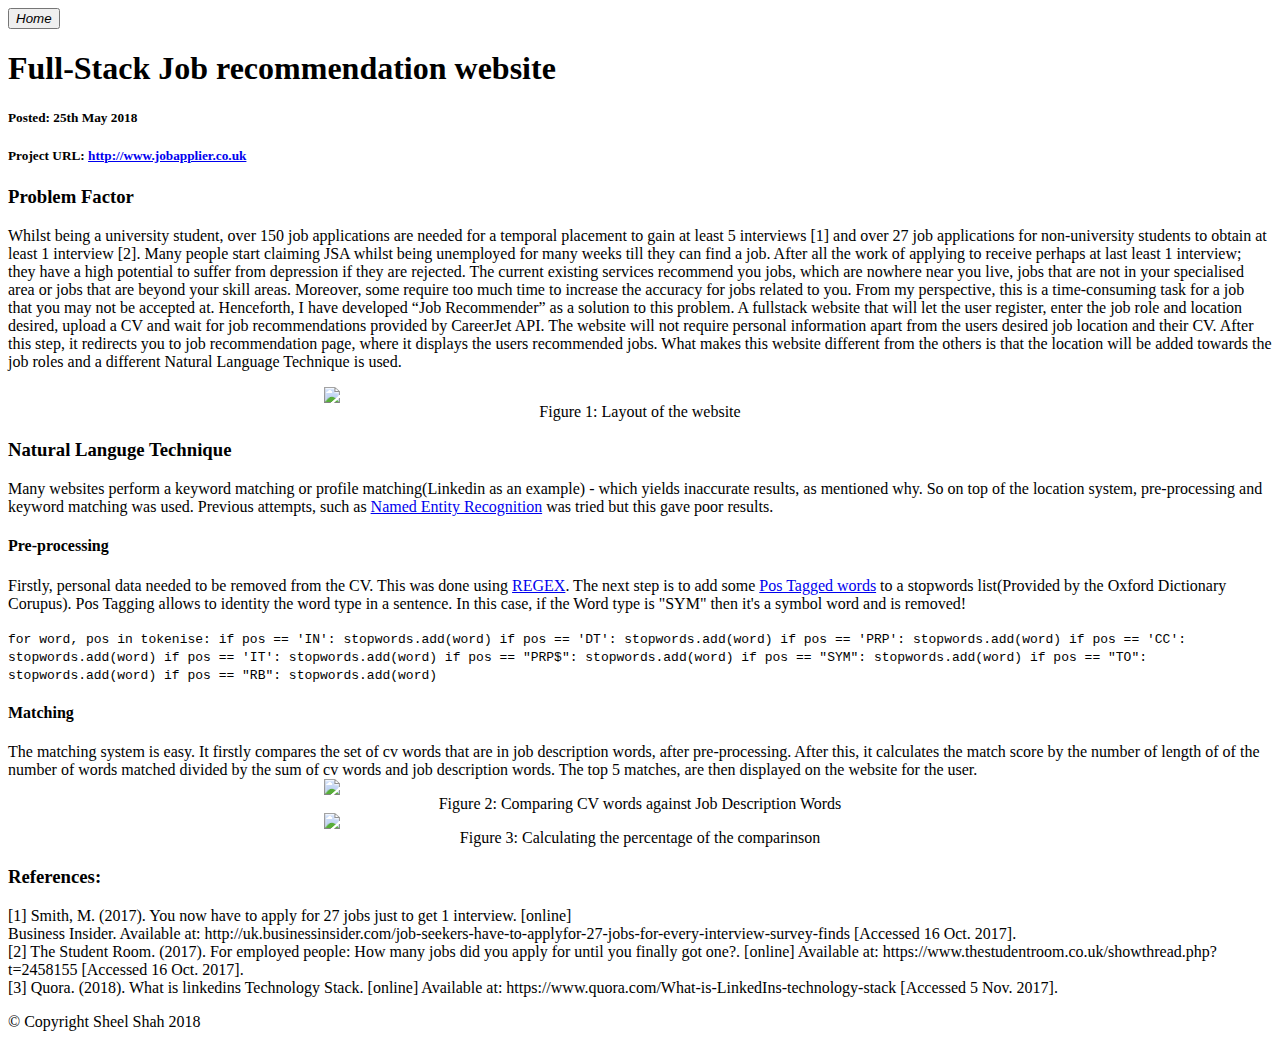
==== full-stack-job-recommendation-website.html @ 228a4d70 "Changed Favicon" ====
<!DOCTYPE html>
<!--[if lt IE 9 ]><html class="no-js oldie" lang="en"> <![endif]-->
<!--[if IE 9 ]><html class="no-js oldie ie9" lang="en"> <![endif]-->
<!--[if (gte IE 9)|!(IE)]><!-->
<html>
<!--<![endif]-->

<head>

    <!--- basic page needs
    ================================================== -->
    <meta charset="utf-8">
    <title>Sheel Shah: Job Recommendation</title>
    <meta name="description" content="">
    <meta name="author" content="">

    <!-- mobile specific metas
    ================================================== -->
    <meta name="viewport" content="width=device-width, initial-scale=1">

    <!-- CSS
    ================================================== -->
    <link rel="stylesheet" href="css/base.css">
    <link rel="stylesheet" href="css/vendor.css">
    <link rel="stylesheet" href="css/main.css">

    <!-- script
    ================================================== -->
    <script src="js/modernizr.js"></script>
    <script src="js/pace.min.js"></script>

    <!-- favicons
    ================================================== -->
    <link rel="shortcut icon" href="favicon.ico" type="image/x-icon">
    <link rel="icon" href="favicon.ico" type="image/x-icon">

</head>

<body id="top">

<nav class ="main-nav-bar">
    <a  href="/index.html">
        <button><i class="fa fa-angle-left"> Home</i>
        </button>
    </a>

</nav>

<section id='blog' class="blog">

 <div class="row services-list block-1-2 block-tab-full">
<!-- Blog
=========================================== --> 
<h1> Full-Stack Job recommendation website</h1>
<h5>Posted: 25th May 2018</h5>
     <h5>Project URL: <a href = "http://www.jobapplier.co.uk">http://www.jobapplier.co.uk </a></h5>
<h3> Problem Factor</h3>
<p> Whilst being a university student, over 150 job applications are needed for a temporal placement to gain at least 5 interviews [1] and over 27 job applications for non-university students to obtain at least 1 interview [2]. Many people start claiming JSA whilst being unemployed for many weeks till they can find a job. After all the work of applying to receive perhaps at last least 1 interview; they have a high potential to suffer from depression if they are rejected. The current existing services recommend you jobs, which are nowhere near you live, jobs that are not in your specialised area or jobs that are beyond your skill areas. Moreover, some require too much time to increase the accuracy for jobs related to you. From my perspective, this is a time-consuming task for a job that you may not be accepted at. Henceforth, I have developed “Job Recommender” as a solution to this problem. A fullstack website that will let the user register, enter the job role and location desired, upload a CV and wait for job recommendations provided by CareerJet API. The website will not require personal information apart from the users desired job location and their CV. After this step, it redirects you to job recommendation page, where it displays the users recommended jobs.  What makes this website different from the others is that the location will be added towards the job roles and a different Natural Language Technique is used. </p>
    

<img src = "images/jobReco/usecase.PNG" style="display: block; margin-left: auto; margin-right: auto; width: 50%;">
<center><caption> Figure 1: Layout of the website </caption> </center>
     
<h3>Natural Languge Technique</h3>
<p>Many websites perform a keyword matching or profile matching(Linkedin as an example) - which yields inaccurate results, as mentioned why. So on top of the location system, pre-processing and keyword matching was used. Previous attempts, such as <a href = "https://en.wikipedia.org/wiki/Named-entity_recognition">Named Entity Recognition</a> was tried but this gave poor results.</p>
    
<h4>Pre-processing</h4>
     <p>Firstly, personal data needed to be removed from the CV. This was done using <a href = "https://en.wikipedia.org/wiki/Regular_expression">REGEX</a>. The next step is to add some <a href = "https://en.wikipedia.org/wiki/Part-of-speech_tagging">Pos Tagged words</a> to a stopwords list(Provided by the Oxford Dictionary Corupus). Pos Tagging allows to identity the word type in a sentence. In this case, if the Word type is "SYM" then it's a symbol word and is removed! </p>
<code>  for word, pos in tokenise: 
        if pos == 'IN':
            stopwords.add(word)
        if pos == 'DT':
            stopwords.add(word)
        if pos == 'PRP':
            stopwords.add(word)
        if pos == 'CC':
            stopwords.add(word)
        if pos == 'IT':
            stopwords.add(word)
        if pos == "PRP$":
            stopwords.add(word)
        if pos == "SYM":
            stopwords.add(word)
        if pos == "TO":
            stopwords.add(word)
        if pos == "RB":
            stopwords.add(word)
    
</code>

<h4>Matching</h4>
The matching system is easy. It firstly compares the set of cv words that are in job description words, after pre-processing. After this, it calculates the match score by the number of length of of the number of words matched divided by the sum of cv words and job description words. The top 5 matches, are then displayed on the website for the user.
     
<img src = "images/jobReco/cases.png" style="display: block; margin-left: auto; margin-right: auto; width: 50%;">
<center><caption> Figure 2: Comparing CV words against Job Description Words </caption> </center>
     
<img src = "images/jobReco/matches.png" style="display: block; margin-left: auto; margin-right: auto; width: 50%;">
<center><caption> Figure 3: Calculating the percentage of the comparinson </caption> </center>
    <h3>References:</h3>
       <p> [1] Smith, M. (2017). You now have to apply for 27 jobs just to get 1 interview. [online]<br> 
    Business Insider. Available at: http://uk.businessinsider.com/job-seekers-have-to-applyfor-27-jobs-for-every-interview-survey-finds [Accessed 16 Oct. 2017]. <br> 
    [2] The Student Room. (2017). For employed people: How many jobs did you apply for until you finally got one?. [online] Available at: https://www.thestudentroom.co.uk/showthread.php?t=2458155 [Accessed 16 Oct. 2017]. <br> 
    [3] Quora. (2018). What is linkedins Technology Stack. [online] Available at: https://www.quora.com/What-is-LinkedIns-technology-stack [Accessed 5 Nov. 2017]. <br> 
    </p>

    </div>
    </section>
    <!-- footer
    ================================================== -->
    <footer>

        <div class="row footer-main">

            <div class="col-six tab-full left footer-desc">                
            </div>

        </div> <!-- end footer-main -->

        <div class="row footer-bottom">

            <div class="col-twelve">
                <div class="copyright">
                    <span>© Copyright Sheel Shah 2018</span> 
                </div>

                <div class="go-top">
                    <a class="smoothscroll" title="Back to Top" href="#top"><i class="icon-arrow-up" aria-hidden="true"></i></a>
                </div>
            </div>

        </div> <!-- end footer-bottom -->

    </footer> <!-- end footer -->


    <!-- photoswipe background
    ================================================== -->
    
    <!-- Java Script
    ================================================== -->
    <script src="js/jquery-3.2.1.min.js"></script>
    <script src="js/plugins.js"></script>
    <script src="js/main.js"></script>    
</body>
</html>
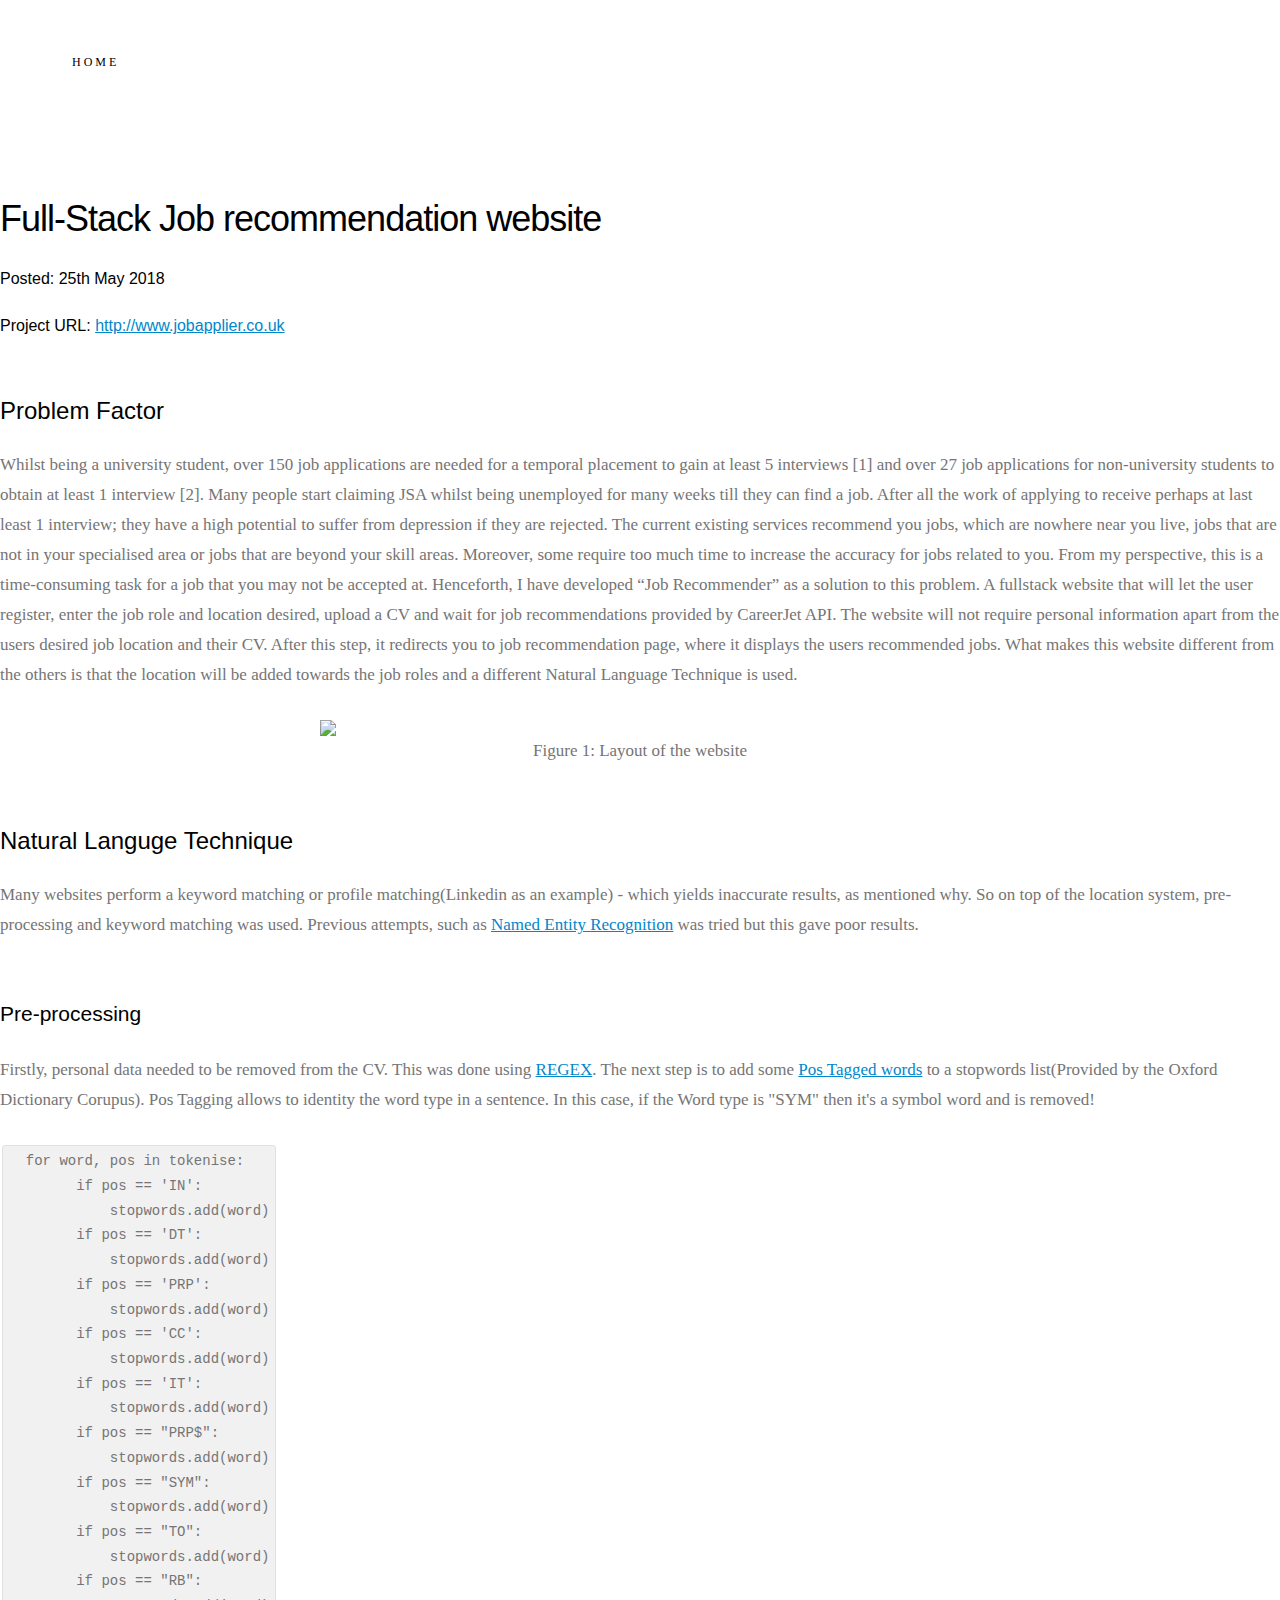
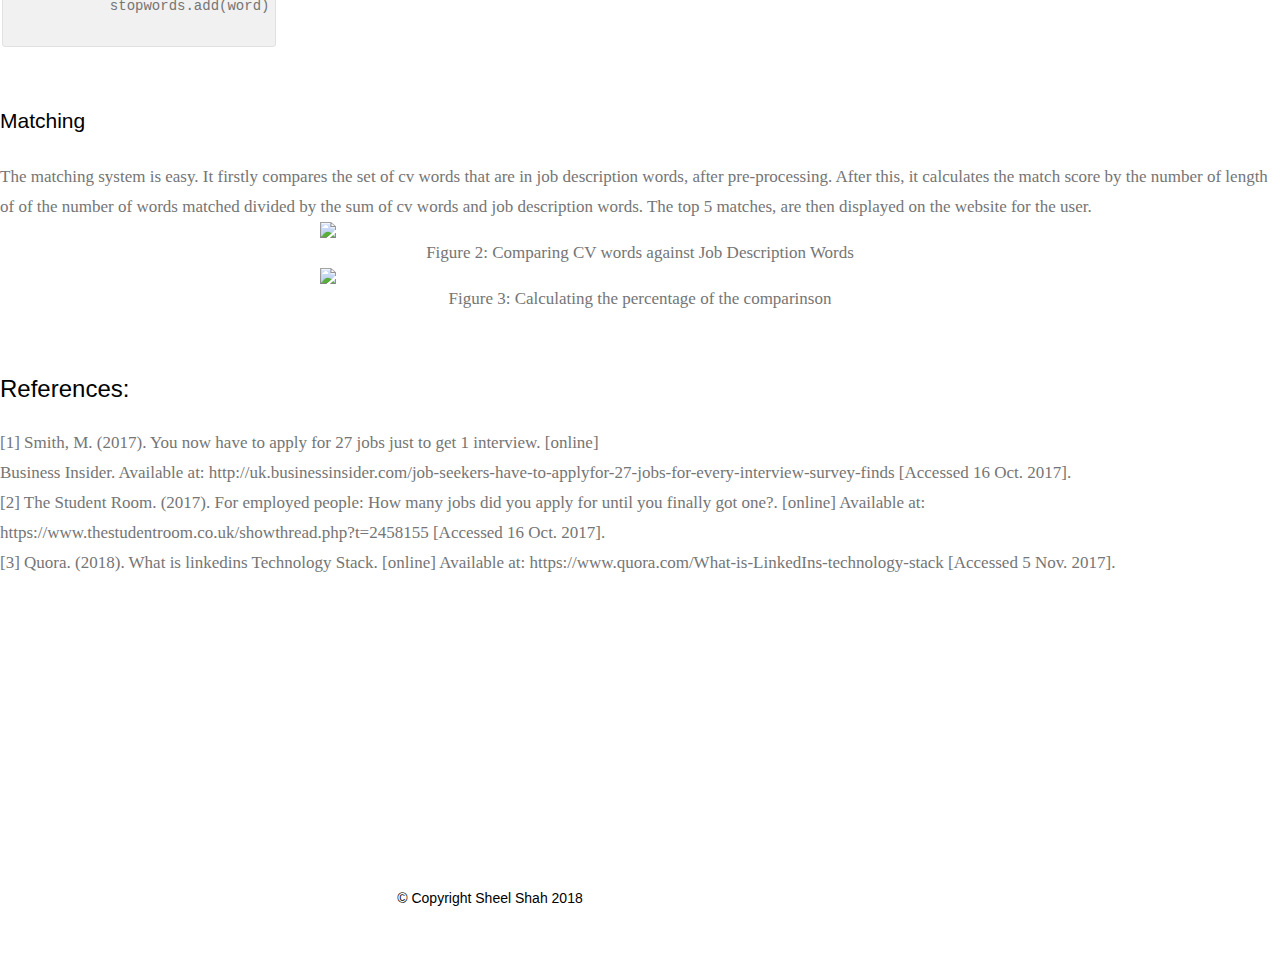
==== commit 7ce177f3: "Fixed Footer" ====
--- a/full-stack-job-recommendation-website.html
+++ b/full-stack-job-recommendation-website.html
@@ -107,7 +107,7 @@
     </section>
     <!-- footer
     ================================================== -->
-    <footer>
+    <footer style="background-color: white; color: black;">
 
         <div class="row footer-main">
 
--- a/css/main.css
+++ b/css/main.css
@@ -0,0 +1,3674 @@
+/* =================================================================== 
+ *
+ *  Glint v1.0 Main Stylesheet
+ *  11-20-2017
+ *  ------------------------------------------------------------------
+ *
+ *  TOC:
+ *  # base style overrides
+ *      ## links
+ *  # typography & general theme styles
+ *      ## Lists
+ *      ## responsive video container
+ *      ## floated image
+ *      ## tables
+ *      ## Spacing
+ *      ## pace.js styles - minimal
+ *  # preloader
+ *  # forms
+ *      ## style placeholder text
+ *      ## change autocomplete styles in chrome
+ *  # buttons
+ *  # additional components
+ *      ## alert box
+ *      ## additional typo styles
+ *      ## skillbars 
+ *  # reusable and common theme styles
+ *      ## display headings
+ *      ## section header
+ *      ## slick slider
+ *  # header styles
+ *      ## header logo
+ *      ## main navigation 
+ *      ## mobile menu toggle 
+ *  # home 
+ *      ## home content
+ *      ## home social 
+ *      ## home animations
+ *  # about
+ *      ## about stats
+ *  # services
+ *      ## services list
+ *  # works
+ *      ## bricks/masonry
+ *  # clients
+ *      ## slider
+ *      ## testimonials
+ *  # contact
+ *      ## loader animation
+ *  # footer
+ *      ## footer main
+ *      ## footer bottom
+ *      ## go to top
+ *
+ *
+ * =================================================================== */
+
+
+/* ===================================================================
+ * # base style overrides
+ *
+ * ------------------------------------------------------------------- */
+html {
+    font-size: 10px;
+}
+
+@media only screen and (max-width: 400px) {
+    html {
+        font-size: 9.411764705882353px;
+    }
+}
+
+html, body {
+    height: 100%;
+}
+
+body {
+    font-family: "lora-regular", serif;
+    font-size: 1.7rem;
+    font-style: normal;
+    font-weight: normal;
+    line-height: 1.765;
+    color: #757575;
+    margin: 0;
+    padding: 0;
+}
+
+
+/* ------------------------------------------------------------------- 
+ * ## links
+ * ------------------------------------------------------------------- */
+a {
+    color: #0087cc;
+    -webkit-transition: all 0.3s ease-in-out;
+    transition: all 0.3s ease-in-out;
+}
+
+a:hover, a:focus, a:active {
+    color: #39b54a;
+}
+
+a:hover, a:active {
+    outline: 0;
+}
+
+
+
+/* ===================================================================
+ * # typography & general theme styles
+ * 
+ * ------------------------------------------------------------------- */
+h1, h2, h3, h4, h5, h6, 
+.h1, .h2, .h3, .h4, .h5, .h6 {
+    font-family: "montserrat-medium", sans-serif;
+    color: #000000;
+    font-style: normal;
+    font-weight: normal;
+    text-rendering: optimizeLegibility;
+}
+
+h1, .h1, h2, .h2, h3, .h3, h4, .h4 {
+    margin-top: 6rem;
+}
+
+@media only screen and (max-width: 600px) {
+    h1, .h1, h2, .h2, h3, .h3, h4, .h4 {
+        margin-top: 5.1rem;
+    }
+}
+
+h5, .h5, h6, .h6 {
+    margin-bottom: 1.5rem;
+}
+
+@media only screen and (max-width: 600px) {
+    h5, .h5, h6, .h6 {
+        margin-top: 3.6rem;
+        margin-bottom: 0.9rem;
+    }
+}
+
+h1, .h1 {
+    font-size: 3.6rem;
+    line-height: 1.25;
+    letter-spacing: -.1rem;
+}
+
+@media only screen and (max-width: 600px) {
+    h1, .h1 {
+        font-size: 3.3rem;
+        letter-spacing: -.07rem;
+    }
+}
+
+h2, .h2 {
+    font-size: 3rem;
+    line-height: 1.3;
+}
+
+h3, .h3 {
+    font-size: 2.4rem;
+    line-height: 1.25;
+}
+
+h4, .h4 {
+    font-size: 2.1rem;
+    line-height: 1.286;
+}
+
+h5, .h5 {
+    font-size: 1.6rem;
+    line-height: 1.313;
+}
+
+h6, .h6 {
+    font-size: 1.3rem;
+    line-height: 1.385;
+    text-transform: uppercase;
+    letter-spacing: .16rem;
+}
+
+p img {
+    margin: 0;
+}
+
+p.lead {
+    font-family: "montserrat-regular", sans-serif;
+    font-size: 2rem;
+    font-weight: 300;
+    line-height: 1.8;
+    margin-bottom: 3.6rem;
+    color: #000000;
+}
+
+@media only screen and (max-width: 800px) {
+    p.lead {
+        font-size: 1.8rem;
+    }
+}
+
+em, i, strong, b {
+    font-size: inherit;
+    line-height: inherit;
+    font-style: normal;
+    font-weight: normal;
+}
+
+em, i {
+    font-family: "lora-italic", serif;
+}
+
+strong, b {
+    font-family: "lora-bold", serif;
+}
+
+small {
+    font-size: 1.2rem;
+    line-height: inherit;
+}
+
+blockquote {
+    margin: 3.9rem 0;
+    padding-left: 4.5rem;
+    position: relative;
+}
+
+blockquote:before {
+    content: "\201C";
+    font-size: 10rem;
+    line-height: 0px;
+    margin: 0;
+    color: rgba(0, 0, 0, 0.25);
+    font-family: arial, sans-serif;
+    position: absolute;
+    top: 3.6rem;
+    left: 0;
+}
+
+blockquote p {
+    font-family: "montserrat-regular", sans-serif;
+    padding: 0;
+    font-size: 2.1rem;
+    line-height: 1.857;
+    color: #111111;
+}
+
+blockquote cite {
+    display: block;
+    font-family: "montserrat-regular", sans-serif;
+    font-size: 1.4rem;
+    font-style: normal;
+    line-height: 1.5;
+}
+
+blockquote cite:before {
+    content: "\2014 \0020";
+}
+
+blockquote cite a, blockquote cite a:visited {
+    color: #828282;
+    border: none;
+}
+
+abbr {
+    font-family: "lora-bold", serif;
+    font-variant: small-caps;
+    text-transform: lowercase;
+    letter-spacing: .05rem;
+    color: #828282;
+}
+
+var, kbd, samp, code, pre {
+    font-family: Consolas, "Andale Mono", Courier, "Courier New", monospace;
+}
+
+pre {
+    padding: 2.4rem 3rem 3rem;
+    background: #F1F1F1;
+    overflow-x: auto;
+}
+
+code {
+    font-size: 1.4rem;
+    margin: 0 .2rem;
+    padding: .3rem .6rem;
+    white-space: nowrap;
+    background: #F1F1F1;
+    border: 1px solid #E1E1E1;
+    border-radius: 3px;
+    display: -webkit-inline-box;
+    white-space: pre-wrap; 
+
+}
+
+pre > code {
+    display: block;
+    white-space: pre;
+    line-height: 2;
+    padding: 0;
+    margin: 0;
+}
+
+pre.prettyprint > code {
+    border: none;
+}
+
+del {
+    text-decoration: line-through;
+}
+
+abbr[title], dfn[title] {
+    border-bottom: 1px dotted;
+    cursor: help;
+    text-decoration: none;
+}
+
+mark {
+    background: #ffd900;
+    color: #000000;
+}
+
+hr {
+    border: solid rgba(0, 0, 0, 0.1);
+    border-width: 1px 0 0;
+    clear: both;
+    margin: 2.4rem 0 1.5rem;
+    height: 0;
+}
+
+
+/* ------------------------------------------------------------------- 
+ * ## Lists
+ * ------------------------------------------------------------------- */
+ol {
+    list-style: decimal;
+}
+
+ul {
+    list-style: disc;
+}
+
+li {
+    display: list-item;
+}
+
+ol, ul {
+    margin-left: 1.7rem;
+}
+
+ul li {
+    padding-left: .4rem;
+}
+
+ul ul, ul ol, ol ol, ol ul {
+    margin: .6rem 0 .6rem 1.7rem;
+}
+
+ul.disc li {
+    display: list-item;
+    list-style: none;
+    padding: 0 0 0 .8rem;
+    position: relative;
+}
+
+ul.disc li::before {
+    content: "";
+    display: inline-block;
+    width: 8px;
+    height: 8px;
+    border-radius: 50%;
+    background: #39b54a;
+    position: absolute;
+    left: -17px;
+    top: 11px;
+    vertical-align: middle;
+}
+
+dt {
+    margin: 0;
+    color: #39b54a;
+}
+
+dd {
+    margin: 0 0 0 2rem;
+}
+
+
+/*------------------------------------------------------------------
+ *## Navbar
+ *------------------------------------------------------------------*/
+.main-nav-bar{
+    position: relative;
+    padding: 35px 40px;
+    margin: 0 0 30px 0;
+}
+
+/** button hover */
+
+.button-hover{
+    border-color: #bfc8cd;
+    color: #9EABB3;
+    
+}
+
+.button-hover:hover{
+   border-style: solid;
+    border-color: #bfc8cd;
+    color: #9EABB3;
+}
+/* ------------------------------------------------------------------- 
+ * ## responsive video container
+ * ------------------------------------------------------------------- */
+.video-container {
+    position: relative;
+    padding-bottom: 56.25%;
+    height: 0;
+    overflow: hidden;
+}
+
+.video-container iframe,
+.video-container object,
+.video-container embed,
+.video-container video {
+    position: absolute;
+    top: 0;
+    left: 0;
+    width: 100%;
+    height: 100%;
+}
+
+
+/* ------------------------------------------------------------------- 
+ * ## floated image
+ * ------------------------------------------------------------------- */
+img.pull-right {
+    margin: 1.5rem 0 0 3rem;
+}
+
+img.pull-left {
+    margin: 1.5rem 3rem 0 0;
+}
+
+
+/* ------------------------------------------------------------------- 
+ * ## tables
+ * ------------------------------------------------------------------- */
+table {
+    border-width: 0;
+    width: 100%;
+    max-width: 100%;
+    font-family: "lora-regular", serif;
+}
+
+th, td {
+    padding: 1.5rem 3rem;
+    text-align: left;
+    border-bottom: 1px solid #E8E8E8;
+}
+
+th {
+    color: #000000;
+    font-family: "montserrat-bold", sans-serif;
+}
+
+td {
+    line-height: 1.5;
+}
+
+th:first-child, td:first-child {
+    padding-left: 0;
+}
+
+th:last-child, td:last-child {
+    padding-right: 0;
+}
+
+.table-responsive {
+    overflow-x: auto;
+    -webkit-overflow-scrolling: touch;
+}
+
+
+/* ------------------------------------------------------------------- 
+ * ## Spacing 
+ * ------------------------------------------------------------------- */
+button, .btn {
+    margin-bottom: 1.2rem;
+}
+
+fieldset {
+    margin-bottom: 1.5rem;
+}
+
+input,
+textarea,
+select,
+pre,
+blockquote,
+figure,
+table,
+p,
+ul,
+ol,
+dl,
+form,
+.video-container,
+.cl-custom-select {
+    margin-bottom: 3rem;
+}
+
+
+/* ------------------------------------------------------------------- 
+ * ## pace.js styles - minimal
+ * ------------------------------------------------------------------- */
+.pace {
+    -webkit-pointer-events: none;
+    pointer-events: none;
+    -webkit-user-select: none;
+    -moz-user-select: none;
+    user-select: none;
+}
+
+.pace-inactive {
+    display: none;
+}
+
+.pace .pace-progress {
+    background: #39b54a;
+    position: fixed;
+    z-index: 900;
+    top: 0;
+    right: 100%;
+    width: 100%;
+    height: 4px;
+}
+
+.oldie .pace {
+    display: none;
+}
+
+
+
+/* ===================================================================
+ * # preloader
+ *
+ * ------------------------------------------------------------------- */
+#preloader {
+    position: fixed;
+    top: 0;
+    left: 0;
+    right: 0;
+    bottom: 0;
+    background: #050505;
+    z-index: 800;
+    height: 100%;
+    width: 100%;
+    display: table;
+}
+
+.no-js #preloader, .oldie #preloader {
+    display: none;
+}
+
+#loader {
+    display: table-cell;
+    text-align: center;
+    vertical-align: middle;
+}
+
+.line-scale-pulse-out > div {
+    background-color: #39b54a;
+    width: 4px;
+    height: 35px;
+    border-radius: 2px;
+    margin: 2px;
+    -webkit-animation-fill-mode: both;
+    animation-fill-mode: both;
+    display: inline-block;
+    -webkit-animation: line-scale-pulse-out 0.9s -0.6s infinite cubic-bezier(0.85, 0.25, 0.37, 0.85);
+    animation: line-scale-pulse-out 0.9s -0.6s infinite cubic-bezier(0.85, 0.25, 0.37, 0.85);
+}
+
+.line-scale-pulse-out > div:nth-child(2), .line-scale-pulse-out > div:nth-child(4) {
+    -webkit-animation-delay: -0.4s !important;
+    animation-delay: -0.4s !important;
+}
+
+.line-scale-pulse-out > div:nth-child(1), .line-scale-pulse-out > div:nth-child(5) {
+    -webkit-animation-delay: -0.2s !important;
+    animation-delay: -0.2s !important;
+}
+
+@-webkit-keyframes line-scale-pulse-out {
+    0% {
+        -webkit-transform: scaley(1);
+        transform: scaley(1);
+    }
+    50% {
+        -webkit-transform: scaley(0.4);
+        transform: scaley(0.4);
+    }
+    100% {
+        -webkit-transform: scaley(1);
+        transform: scaley(1);
+    }
+}
+
+@keyframes line-scale-pulse-out {
+    0% {
+        -webkit-transform: scaley(1);
+        transform: scaley(1);
+    }
+    50% {
+        -webkit-transform: scaley(0.4);
+        transform: scaley(0.4);
+    }
+    100% {
+        -webkit-transform: scaley(1);
+        transform: scaley(1);
+    }
+}
+
+
+
+/* ===================================================================
+ * # forms
+ *
+ * ------------------------------------------------------------------- */
+fieldset {
+    border: none;
+}
+
+input[type="email"],
+input[type="number"],
+input[type="search"],
+input[type="text"],
+input[type="tel"],
+input[type="url"],
+input[type="password"],
+textarea,
+select {
+    display: block;
+    height: 6rem;
+    padding: 1.5rem 0;
+    border: 0;
+    outline: none;
+    color: #333333;
+    font-family: "montserrat-light", sans-serif;
+    font-size: 1.4rem;
+    line-height: 3rem;
+    max-width: 100%;
+    background: transparent;
+    border-bottom: 2px solid rgba(0, 0, 0, 0.15);
+    -webkit-transition: all 0.3s ease-in-out;
+    transition: all 0.3s ease-in-out;
+}
+
+.cl-custom-select {
+    position: relative;
+    padding: 0;
+}
+
+.cl-custom-select select {
+    -webkit-appearance: none;
+    -moz-appearance: none;
+    -ms-appearance: none;
+    -o-appearance: none;
+    appearance: none;
+    text-indent: 0.01px;
+    text-overflow: '';
+    margin: 0;
+    line-height: 3rem;
+    vertical-align: middle;
+}
+
+.cl-custom-select select option {
+    padding-left: 2rem;
+    padding-right: 2rem;
+}
+
+.cl-custom-select select::-ms-expand {
+    display: none;
+}
+
+.cl-custom-select::after {
+    border-bottom: 2px solid rgba(0, 0, 0, 0.5);
+    border-right: 2px solid rgba(0, 0, 0, 0.5);
+    content: '';
+    display: block;
+    height: 8px;
+    width: 8px;
+    margin-top: -7px;
+    pointer-events: none;
+    position: absolute;
+    right: 2.4rem;
+    top: 50%;
+    -webkit-transform-origin: 66% 66%;
+    -ms-transform-origin: 66% 66%;
+    transform-origin: 66% 66%;
+    -webkit-transform: rotate(45deg);
+    -ms-transform: rotate(45deg);
+    transform: rotate(45deg);
+    -webkit-transition: all 0.15s ease-in-out;
+    transition: all 0.15s ease-in-out;
+}
+
+
+/* IE9 and below */
+
+.oldie .cl-custom-select::after {
+    display: none;
+}
+
+textarea {
+    min-height: 25rem;
+}
+
+input[type="email"]:focus,
+input[type="number"]:focus,
+input[type="search"]:focus,
+input[type="text"]:focus,
+input[type="tel"]:focus,
+input[type="url"]:focus,
+input[type="password"]:focus,
+textarea:focus,
+select:focus {
+    color: #000000;
+    border-bottom: 2px solid black;
+}
+
+label, legend {
+    font-family: "montserrat-regular", sans-serif;
+    font-size: 1.4rem;
+    font-weight: bold;
+    margin-bottom: .9rem;
+    line-height: 1.714;
+    color: #000000;
+    display: block;
+}
+
+input[type="checkbox"], input[type="radio"] {
+    display: inline;
+}
+
+label > .label-text {
+    display: inline-block;
+    margin-left: 1rem;
+    font-family: "montserrat-regular", sans-serif;
+    font-weight: normal;
+    line-height: inherit;
+}
+
+label > input[type="checkbox"], 
+label > input[type="radio"] {
+    margin: 0;
+    position: relative;
+    top: .15rem;
+}
+
+
+/* ------------------------------------------------------------------- 
+ * ## style placeholder text
+ * ------------------------------------------------------------------- */
+::-webkit-input-placeholder {
+    color: #828282;
+}
+
+:-moz-placeholder {
+    color: #828282;
+    /* Firefox 18- */
+}
+
+::-moz-placeholder {
+    color: #828282;
+    /* Firefox 19+ */
+}
+
+:-ms-input-placeholder {
+    color: #828282;
+}
+
+.placeholder {
+    color: #828282 !important;
+}
+
+
+/* ------------------------------------------------------------------- 
+ * ## change autocomplete styles in chrome
+ * ------------------------------------------------------------------- */
+input:-webkit-autofill,
+input:-webkit-autofill:hover,
+input:-webkit-autofill:focus input:-webkit-autofill,
+textarea:-webkit-autofill,
+textarea:-webkit-autofill:hover textarea:-webkit-autofill:focus,
+select:-webkit-autofill,
+select:-webkit-autofill:hover,
+select:-webkit-autofill:focus {
+    -webkit-text-fill-color: #39b54a;
+    transition: background-color 5000s ease-in-out 0s;
+}
+
+
+
+/* ===================================================================
+ * # buttons
+ *
+ * ------------------------------------------------------------------- */
+.btn,
+button,
+input[type="submit"],
+input[type="reset"],
+input[type="button"] {
+    display: inline-block;
+    font-family: "montserrat-medium", sans-serif;
+    font-size: 1.2rem;
+    text-transform: uppercase;
+    letter-spacing: .3rem;
+    height: 5.4rem;
+    line-height: calc(5.4rem - .4rem);
+    padding: 0 3rem;
+    margin: 0 .3rem 1.2rem 0;
+    color: #000000;
+    text-decoration: none;
+    text-align: center;
+    white-space: nowrap;
+    cursor: pointer;
+    -webkit-transition: all 0.3s ease-in-out;
+    transition: all 0.3s ease-in-out;
+    background-color: #c5c5c500 !important;
+    border: .2rem solid #c5c5c500;
+    border-radius: 4px;
+}
+
+.btn:hover,
+button:hover,
+input[type="submit"]:hover,
+input[type="reset"]:hover,
+input[type="button"]:hover,
+.btn:focus,
+button:focus,
+input[type="submit"]:focus,
+input[type="reset"]:focus,
+input[type="button"]:focus {
+    background-color: #b8b8b8;
+    border-color: #ada9a9bf;
+    color: #000000;
+    outline: 0;
+}
+
+
+/* button primary
+ * ------------------------------------------------- */
+
+.btn.btn--primary,
+button.btn--primary,
+input[type="submit"].btn--primary,
+input[type="reset"].btn--primary,
+input[type="button"].btn--primary {
+    background: #39b54a;
+    border-color: #39b54a;
+    color: #FFFFFF;
+}
+
+.btn.btn--primary:hover,
+button.btn--primary:hover,
+input[type="submit"].btn--primary:hover,
+input[type="reset"].btn--primary:hover,
+input[type="button"].btn--primary:hover,
+.btn.btn--primary:focus,
+button.btn--primary:focus,
+input[type="submit"].btn--primary:focus,
+input[type="reset"].btn--primary:focus,
+input[type="button"].btn--primary:focus {
+    background: #33a242;
+    border-color: #33a242;
+}
+
+
+/* button modifiers
+ * ------------------------------------------------- */
+
+.btn.full-width, button.full-width {
+    width: 100%;
+    margin-right: 0;
+}
+
+.btn--medium, button.btn--medium {
+    height: 5.7rem !important;
+    line-height: calc(5.7rem - .4rem) !important;
+}
+
+.btn--large, button.btn--large {
+    height: 6rem !important;
+    line-height: calc(6rem - .4rem) !important;
+}
+
+.btn--stroke, button.btn--stroke {
+    background: transparent !important;
+    border: 0.2rem solid #39b54a;
+    color: #39b54a;
+}
+
+.btn--stroke:hover, button.btn--stroke:hover {
+    border: 0.2rem solid #000000;
+    color: #000000;
+}
+
+.btn--pill, button.btn--pill {
+    padding-left: 3rem !important;
+    padding-right: 3rem !important;
+    border-radius: 1000px !important;
+}
+
+button::-moz-focus-inner, input::-moz-focus-inner {
+    border: 0;
+    padding: 0;
+}
+
+
+/* =================================================================== 
+ * # additional components
+ *
+ * ------------------------------------------------------------------- */
+
+
+/* ------------------------------------------------------------------- 
+ * ## alert box
+ * ------------------------------------------------------------------- */
+.alert-box {
+    padding: 2.1rem 4rem 2.1rem 3rem;
+    position: relative;
+    margin-bottom: 3rem;
+    border-radius: 3px;
+    font-family: "montserrat-regular", sans-serif;
+    font-size: 1.5rem;
+    line-height: 1.6;
+}
+
+.alert-box__close {
+    position: absolute;
+    right: 1.8rem;
+    top: 1.8rem;
+    cursor: pointer;
+}
+
+.alert-box__close.fa {
+    font-size: 12px;
+}
+
+.alert-box--error {
+    background-color: #ffd1d2;
+    color: #e65153;
+}
+
+.alert-box--success {
+    background-color: #c8e675;
+    color: #758c36;
+}
+
+.alert-box--info {
+    background-color: #d7ecfb;
+    color: #4a95cc;
+}
+
+.alert-box--notice {
+    background-color: #fff099;
+    color: #bba31b;
+}
+
+
+/* ------------------------------------------------------------------- 
+ * ## additional typo styles 
+ * ------------------------------------------------------------------- */
+
+
+/* drop cap 
+ * ----------------------------------------------- */
+.drop-cap:first-letter {
+    float: left;
+    margin: 0;
+    padding: 1.5rem .6rem 0 0;
+    font-size: 8.4rem;
+    font-family: "montserrat-regular", sans-serif;
+    font-weight: bold;
+    line-height: 6rem;
+    text-indent: 0;
+    background: transparent;
+    color: #000000;
+}
+
+
+/* line definition style 
+ * ----------------------------------------------- */
+.lining dt, .lining dd {
+    display: inline;
+    margin: 0;
+}
+
+.lining dt + dt:before, .lining dd + dt:before {
+    content: "\A";
+    white-space: pre;
+}
+
+.lining dd + dd:before {
+    content: ", ";
+}
+
+.lining dd + dd:before {
+    content: ", ";
+}
+
+.lining dd:before {
+    content: ": ";
+    margin-left: -0.2em;
+}
+
+
+/* dictionary definition style 
+ * ----------------------------------------------- */
+.dictionary-style dt {
+    display: inline;
+    counter-reset: definitions;
+}
+
+.dictionary-style dt + dt:before {
+    content: ", ";
+    margin-left: -0.2em;
+}
+
+.dictionary-style dd {
+    display: block;
+    counter-increment: definitions;
+}
+
+.dictionary-style dd:before {
+    content: counter(definitions, decimal) ". ";
+}
+
+
+/** 
+ * Pull Quotes
+ * -----------
+ * markup:
+ *
+ * <aside class="pull-quote">
+ *		<blockquote>
+ *			<p></p>
+ *		</blockquote>
+ *	</aside>
+ *
+ * --------------------------------------------------------------------- */
+
+.pull-quote {
+    position: relative;
+    padding: 2.1rem 3rem 2.1rem 0px;
+}
+
+.pull-quote:before, .pull-quote:after {
+    height: 1em;
+    position: absolute;
+    font-size: 10rem;
+    font-family: Arial, Sans-Serif;
+    color: rgba(0, 0, 0, 0.25);
+}
+
+.pull-quote:before {
+    content: "\201C";
+    top: -3.6rem;
+    left: 0;
+}
+
+.pull-quote:after {
+    content: '\201D';
+    bottom: 3.6rem;
+    right: 0;
+}
+
+.pull-quote blockquote {
+    margin: 0;
+}
+
+.pull-quote blockquote:before {
+    content: none;
+}
+
+
+/** 
+ * Stats Tab
+ * ---------
+ * markup:
+ *
+ * <ul class="stats-tabs">
+ *		<li><a href="#">[value]<em>[name]</em></a></li>
+ *	</ul>
+ *
+ * Extend this object into your markup.
+ *
+ * --------------------------------------------------------------------- */
+
+.stats-tabs {
+    padding: 0;
+    margin: 3rem 0;
+}
+
+.stats-tabs li {
+    display: inline-block;
+    margin: 0 1.5rem 3rem 0;
+    padding: 0 1.5rem 0 0;
+    border-right: 1px solid rgba(0, 0, 0, 0.1);
+}
+
+.stats-tabs li:last-child {
+    margin: 0;
+    padding: 0;
+    border: none;
+}
+
+.stats-tabs li a {
+    display: inline-block;
+    font-size: 2.5rem;
+    font-family: "montserrat-regular", sans-serif;
+    font-weight: bold;
+    border: none;
+    color: #000000;
+}
+
+.stats-tabs li a:hover {
+    color: #39b54a;
+}
+
+.stats-tabs li a em {
+    display: block;
+    margin: .6rem 0 0 0;
+    font-size: 1.4rem;
+    font-family: "montserrat-regular", sans-serif;
+    color: #828282;
+}
+
+
+/* ------------------------------------------------------------------- 
+ * ## skillbars 
+ * ------------------------------------------------------------------- */
+.skill-bars {
+    list-style: none;
+    margin: 6rem 0 3rem;
+}
+
+.skill-bars li {
+    height: .6rem;
+    background: #c9c9c9;
+    width: 100%;
+    margin-bottom: 6.9rem;
+    padding: 0;
+    position: relative;
+}
+
+.skill-bars li strong {
+    position: absolute;
+    left: 0;
+    top: -3rem;
+    font-family: "montserrat-bold", sans-serif;
+    color: #000000;
+    text-transform: uppercase;
+    letter-spacing: .2rem;
+    font-size: 1.4rem;
+    line-height: 2.4rem;
+}
+
+.skill-bars li .progress {
+    background: #000000;
+    position: relative;
+    height: 100%;
+}
+
+.skill-bars li .progress span {
+    position: absolute;
+    right: 0;
+    top: -3.6rem;
+    display: block;
+    font-family: "montserrat-regular", sans-serif;
+    color: #FFFFFF;
+    font-size: 1.1rem;
+    line-height: 1;
+    background: #000000;
+    padding: .6rem .6rem;
+    border-radius: 3px;
+}
+
+.skill-bars li .progress span::after {
+    position: absolute;
+    left: 50%;
+    bottom: -5px;
+    margin-left: -5px;
+    border-right: 5px solid transparent;
+    border-left: 5px solid transparent;
+    border-top: 5px solid #000000;
+    content: "";
+}
+
+.skill-bars li .percent5  { width: 5%; }
+.skill-bars li .percent10 { width: 10%; }
+.skill-bars li .percent15 { width: 15%; }
+.skill-bars li .percent20 { width: 20%; }
+.skill-bars li .percent25 { width: 25%; }
+.skill-bars li .percent30 { width: 30%; }
+.skill-bars li .percent35 { width: 35%; }
+.skill-bars li .percent40 { width: 40%; }
+.skill-bars li .percent45 { width: 45%; }
+.skill-bars li .percent50 { width: 50%; }
+.skill-bars li .percent55 { width: 55%; }
+.skill-bars li .percent60 { width: 60%; }
+.skill-bars li .percent65 { width: 65%; }
+.skill-bars li .percent70 { width: 70%; }
+.skill-bars li .percent75 { width: 75%; }
+.skill-bars li .percent80 { width: 80%; }
+.skill-bars li .percent85 { width: 85%; }
+.skill-bars li .percent90 { width: 90%; }
+.skill-bars li .percent95 { width: 95%; }
+.skill-bars li .percent100 { width: 100%; }
+
+
+
+/* ===================================================================
+ * # reusable and common theme styles
+ *
+ * ------------------------------------------------------------------- */
+.wide {
+    max-width: 1400px;
+}
+
+.narrow {
+    max-width: 800px;
+}
+
+
+/* ------------------------------------------------------------------- 
+ * ## display headings
+ * ------------------------------------------------------------------- */
+.display-1 {
+    font-family: "montserrat-medium", sans-serif;
+    font-size: 7.8rem;
+    line-height: 1.25;
+    color: #000000;
+    margin-top: 0;
+}
+
+.display-1--light {
+    color: #FFFFFF;
+}
+
+.display-2 {
+    font-family: "montserrat-medium", sans-serif;
+    font-size: 5.2rem;
+    line-height: 1.255;
+    color: #000000;
+    margin-top: 0;
+}
+
+.display-2--light {
+    color: #FFFFFF;
+}
+
+.subhead + .display-2 {
+    margin-top: .6rem;
+}
+
+.subhead {
+    font-family: "montserrat-bold", sans-serif;
+    font-size: 1.7rem;
+    line-height: 1.333;
+    text-transform: uppercase;
+    letter-spacing: .25rem;
+    color: #39b54a;
+    margin-top: 0;
+    margin-bottom: 0;
+}
+
+.subhead--dark {
+    color: #000000;
+}
+
+
+/* ------------------------------------------------------------------- 
+ * responsive:
+ * display headings
+ * ------------------------------------------------------------------- */
+@media only screen and (max-width: 1200px) {
+    .display-1 {
+        font-size: 7.2rem;
+    }
+    .display-2 {
+        font-size: 4.4rem;
+    }
+}
+
+@media only screen and (max-width: 800px) {
+    .display-1 {
+        font-size: 6.5rem;
+    }
+    .display-2 {
+        font-size: 4rem;
+    }
+}
+
+@media only screen and (max-width: 600px) {
+    .display-1 {
+        font-size: 5rem;
+    }
+    .display-2 {
+        font-size: 3.3rem;
+    }
+    .subhead {
+        font-size: 1.5rem;
+    }
+}
+
+@media only screen and (max-width: 400px) {
+    .display-1 {
+        font-size: 4.2rem;
+    }
+    .display-2 {
+        font-size: 3rem;
+    }
+}
+
+
+/* ------------------------------------------------------------------- 
+ * ## section header
+ * ------------------------------------------------------------------- */
+.section-header {
+    text-align: center;
+    position: relative;
+    margin-bottom: 3.6rem;
+    max-width: 960px;
+}
+
+.section-header.has-bottom-sep {
+    padding-bottom: 2.1rem;
+    position: relative;
+}
+
+.section-header.has-bottom-sep::before {
+    content: "";
+    display: inline-block;
+    height: 1px;
+    width: 550px;
+    background-color: rgba(0, 0, 0, 0.1);
+    position: absolute;
+    bottom: 0;
+    left: 50%;
+    -webkit-transform: translateX(-50%);
+    -ms-transform: translateX(-50%);
+    transform: translateX(-50%);
+}
+
+.section-header.has-bottom-sep.light-sep::before {
+    background-color: rgba(255, 255, 255, 0.05);
+}
+
+
+/* ------------------------------------------------------------------- 
+ * responsive:
+ * section-header
+ * ------------------------------------------------------------------- */
+@media only screen and (max-width: 1200px) {
+    .section-header {
+        max-width: 800px;
+    }
+}
+
+@media only screen and (max-width: 900px) {
+    .section-header {
+        max-width: 700px;
+    }
+}
+
+@media only screen and (max-width: 800px) {
+    .s-clients {
+        padding-bottom: 17.4rem;
+    }
+    .section-header.has-bottom-sep::before {
+        width: 400px;
+    }
+}
+
+@media only screen and (max-width: 600px) {
+    .section-header.has-bottom-sep {
+        padding-bottom: 0;
+    }
+    .section-header.has-bottom-sep::before {
+        width: 250px;
+    }
+}
+
+
+/* ------------------------------------------------------------------- 
+ * ## slick slider 
+ * ------------------------------------------------------------------- */
+.slick-slider .slick-slide {
+    outline: none;
+}
+
+.slick-slider .slick-dots {
+    display: block;
+    list-style: none;
+    width: 100%;
+    padding: 0;
+    margin: 3rem 0 0 0;
+    text-align: center;
+    position: absolute;
+    top: 100%;
+    left: 0;
+}
+
+.slick-slider .slick-dots li {
+    display: inline-block;
+    width: 27px;
+    height: 27px;
+    margin: 0;
+    padding: 9px;
+    cursor: pointer;
+}
+
+.slick-slider .slick-dots li button {
+    display: block;
+    width: 10px;
+    height: 10px;
+    border-radius: 50%;
+    background: #959595;
+    border: none;
+    line-height: 10px;
+    padding: 0;
+    margin: 0;
+    cursor: pointer;
+    font: 0/0 a;
+    text-shadow: none;
+    color: transparent;
+}
+
+.slick-slider .slick-dots li button:hover,
+.slick-slider .slick-dots li button:focus {
+    outline: none;
+}
+
+.slick-slider .slick-dots li.slick-active button,
+.slick-slider .slick-dots li:hover button {
+    background: #39b54a;
+}
+
+
+
+/* ===================================================================
+ * # header styles
+ *
+ * ------------------------------------------------------------------- */
+.s-header {
+    width: 100%;
+    height: 96px;
+    background-color: transparent;
+    position: absolute;
+    top: 0;
+    z-index: 500;
+}
+
+
+/* -------------------------------------------------------------------
+ * ## header logo
+ * ------------------------------------------------------------------- */
+.header-logo {
+    display: inline-block;
+    position: absolute;
+    margin: 0;
+    padding: 0;
+    left: 40px;
+    top: 50%;
+    -webkit-transform: translateY(-50%);
+    -ms-transform: translateY(-50%);
+    transform: translateY(-50%);
+    z-index: 501;
+}
+
+.header-logo a {
+    display: block;
+    margin: 9px 0 0 0;
+    padding: 0;
+    outline: 0;
+    border: none;
+    width: 80px;
+    -webkit-transition: all 0.3s ease-in-out;
+    transition: all 0.3s ease-in-out;
+}
+
+
+/* ------------------------------------------------------------------- 
+ * ## main navigation 
+ * ------------------------------------------------------------------- */
+.header-nav {
+    background: #0C0C0C;
+    color: rgba(255, 255, 255, 0.25);
+    font-family: "montserrat-light", sans-serif;
+    font-size: 1.3rem;
+    line-height: 1.846;
+    padding: 3.6rem 3rem 3.6rem 3.6rem;
+    height: 100%;
+    width: 280px;
+    position: fixed;
+    right: 0;
+    top: 0;
+    z-index: 700;
+    overflow-y: auto;
+    overflow-x: hidden;
+    -webkit-transition: all 0.5s ease;
+    transition: all 0.5s ease;
+    -webkit-transform: translateZ(0);
+    -webkit-backface-visibility: hidden;
+    -webkit-transform: translateX(100%);
+    -ms-transform: translateX(100%);
+    transform: translateX(100%);
+    visibility: hidden;
+}
+
+.header-nav a, .header-nav a:visited {
+    color: rgba(255, 255, 255, 0.5);
+}
+
+.header-nav a:hover,
+.header-nav a:focus,
+.header-nav a:active {
+    color: white;
+}
+
+.header-nav h3 {
+    font-family: "montserrat-semibold", sans-serif;
+    font-size: 11px;
+    line-height: 1.5;
+    text-transform: uppercase;
+    letter-spacing: .25rem;
+    margin-bottom: 4.8rem;
+    margin-top: .9rem;
+    color: #39b54a;
+}
+
+.header-nav p {
+    margin-bottom: 2.7rem;
+}
+
+.header-nav__content {
+    position: relative;
+    left: 50px;
+    opacity: 0;
+    visibility: hidden;
+}
+
+.header-nav__list {
+    font-family: "montserrat-regular", sans-serif;
+    font-size: 1.8rem;
+    margin: 3.6rem 0 3rem 0;
+    padding: 0 0 1.8rem 0;
+    list-style: none;
+}
+
+.header-nav__list li {
+    padding-left: 0;
+    line-height: 4.5rem;
+}
+
+.header-nav__list a,
+.header-nav__list a:visited {
+    color: #FFFFFF;
+}
+
+.header-nav__social {
+    list-style: none;
+    display: inline-block;
+    margin: 0;
+    font-size: 1.8rem;
+}
+
+.header-nav__social li {
+    margin-right: 12px;
+    padding-left: 0;
+    display: inline-block;
+}
+
+.header-nav__social li a {
+    color: rgba(255, 255, 255, 0.15);
+}
+
+.header-nav__social li a:hover,
+.header-nav__social li a:focus {
+    color: white;
+}
+
+.header-nav__social li:last-child {
+    margin: 0;
+}
+
+.header-nav__close {
+    display: block;
+    height: 30px;
+    width: 30px;
+    border-radius: 3px;
+    background-color: rgba(0, 0, 0, 0.3);
+    position: absolute;
+    top: 36px;
+    right: 30px;
+    font: 0/0 a;
+    text-shadow: none;
+    color: transparent;
+    z-index: 800;
+}
+
+.header-nav__close span::before, 
+.header-nav__close span::after {
+    content: "";
+    display: block;
+    height: 2px;
+    width: 12px;
+    background-color: #FFFFFF;
+    position: absolute;
+    top: 50%;
+    left: 9px;
+    margin-top: -1px;
+}
+
+.header-nav__close span::before {
+    -webkit-transform: rotate(-45deg);
+    -ms-transform: rotate(-45deg);
+    transform: rotate(-45deg);
+}
+
+.header-nav__close span::after {
+    -webkit-transform: rotate(45deg);
+    -ms-transform: rotate(45deg);
+    transform: rotate(45deg);
+}
+
+
+/* menu is open
+ * ----------------------------------------------- */
+.menu-is-open .header-nav {
+    -webkit-transform: translateX(0);
+    -ms-transform: translateX(0);
+    transform: translateX(0);
+    visibility: visible;
+    -webkit-overflow-scrolling: touch;
+}
+
+.menu-is-open .header-nav .header-nav__content {
+    opacity: 1;
+    visibility: visible;
+    -webkit-transition-property: all;
+    transition-property: all;
+    -webkit-transition-duration: 0.5s;
+    transition-duration: 0.5s;
+    -webkit-transition-timing-function: ease-in-out;
+    transition-timing-function: ease-in-out;
+    -webkit-transition-delay: 0.3s;
+    transition-delay: 0.3s;
+    left: 0;
+}
+
+
+/* ------------------------------------------------------------------- 
+ * ## mobile menu toggle 
+ * ------------------------------------------------------------------- */
+.header-menu-toggle {
+    position: fixed;
+    right: 38px;
+    top: 24px;
+    height: 42px;
+    width: 42px;
+    line-height: 42px;
+    font-family: "montserrat-medium", sans-serif;
+    font-size: 1.3rem;
+    text-transform: uppercase;
+    letter-spacing: .3rem;
+    color: #39b54a;
+    -webkit-transition: all 0.5s ease-in-out;
+    transition: all 0.5s ease-in-out;
+}
+
+.header-menu-toggle.opaque {
+    background-color: #000000;
+}
+
+.header-menu-toggle.opaque .header-menu-text {
+    background-color: #000000;
+}
+
+.header-menu-toggle:hover, .header-menu-toggle:focus {
+    color: #FFFFFF;
+}
+
+.header-menu-text {
+    display: block;
+    position: absolute;
+    top: 0;
+    left: -70px;
+    width: 70px;
+    padding-left: 12px;
+}
+
+.header-menu-icon {
+    display: block;
+    width: 22px;
+    height: 2px;
+    margin-top: -1px;
+    position: absolute;
+    left: 10px;
+    top: 50%;
+    right: auto;
+    bottom: auto;
+    background-color: white;
+    -webkit-transition: all 0.5s ease-in-out;
+    transition: all 0.5s ease-in-out;
+}
+
+.header-menu-icon::before, .header-menu-icon::after {
+    content: '';
+    width: 100%;
+    height: 100%;
+    background-color: inherit;
+    position: absolute;
+    left: 0;
+    -webkit-transition: all 0.5s ease-in-out;
+    transition: all 0.5s ease-in-out;
+}
+
+.header-menu-icon::before {
+    top: -9px;
+}
+
+.header-menu-icon::after {
+    bottom: -9px;
+}
+
+
+/* ------------------------------------------------------------------- 
+ * responsive:
+ * header
+ * ------------------------------------------------------------------- */
+@media only screen and (max-width: 600px) {
+    .s-header {
+        height: 90px;
+    }
+    .header-logo {
+        left: 30px;
+    }
+    .header-menu-toggle {
+        right: 25px;
+    }
+}
+
+@media only screen and (max-width: 400px) {
+    .header-menu-text {
+        display: none;
+    }
+}
+
+
+
+/* ===================================================================
+ * # home 
+ *
+ * ------------------------------------------------------------------- */
+.s-home {
+    width: 100%;
+    height: 100%;
+    min-height: 786px;
+    background-color: transparent;
+    position: relative;
+    display: table;
+}
+
+.s-home .shadow-overlay {
+    position: absolute;
+    top: 0;
+    left: 0;
+    width: 100%;
+    height: 100%;
+    opacity: .4;
+    background: -moz-linear-gradient(top, transparent 0%, rgba(0, 0, 0, 0.8) 100%);
+    background: -webkit-linear-gradient(top, transparent 0%, rgba(0, 0, 0, 0.8) 100%);
+    background: linear-gradient(to bottom, transparent 0%, rgba(0, 0, 0, 0.8) 100%);
+    filter: progid: DXImageTransform.Microsoft.gradient( startColorstr='#00000000', endColorstr='#cc000000', GradientType=0);
+}
+
+.s-home .overlay {
+    position: absolute;
+    top: 0;
+    left: 0;
+    width: 100%;
+    height: 100%;
+    opacity: .6;
+    background-color: #000000;
+}
+
+.no-js .s-home {
+    background: #000000;
+}
+
+
+/* ------------------------------------------------------------------- 
+ * ## home content
+ * ------------------------------------------------------------------- */
+.home-content {
+    display: table-cell;
+    width: 100%;
+    height: 100%;
+    vertical-align: middle;
+    padding-bottom: 15.6rem;
+    position: relative;
+    overflow: hidden;
+}
+
+.home-content h3 {
+    font-family: "montserrat-medium", sans-serif;
+    font-size: 1.6rem;
+    color: rgba(255, 255, 255, 0.5);
+    text-transform: uppercase;
+    letter-spacing: .3rem;
+    position: relative;
+    margin-top: 0;
+    margin-bottom: 1.2rem;
+    margin-left: 6px;
+}
+
+.home-content h1 {
+    font-family: "montserrat-medium", sans-serif;
+    font-size: 6.3rem;
+    line-height: 1.333;
+    margin-top: 0;
+    color: #FFFFFF;
+}
+
+.home-content__main {
+    padding-top: 24rem;
+    position: relative;
+}
+
+.home-content__buttons {
+    padding-top: 6rem;
+    text-align: left;
+}
+
+.home-content__buttons .btn {
+    width: 215px;
+    border-color: #FFFFFF;
+    color: #FFFFFF;
+    margin: 1.5rem 1.5rem 0 0;
+    letter-spacing: .25rem;
+    -webkit-transition: all 0.5s ease-in-out;
+    transition: all 0.5s ease-in-out;
+}
+
+.home-content__buttons .btn:last-child {
+    margin-right: 0;
+}
+
+.home-content__buttons .btn:hover, 
+.home-content__buttons .btn:focus {
+    background: #FFFFFF !important;
+    color: #000000;
+}
+
+.home-content__scroll {
+    position: absolute;
+    right: 9.5rem;
+    bottom: 8.4rem;
+}
+
+.home-content__scroll a {
+    font-family: "montserrat-semibold", sans-serif;
+    font-size: 1rem;
+    text-transform: uppercase;
+    letter-spacing: .3rem;
+    color: #FFFFFF;
+    position: relative;
+    display: inline-block;
+    line-height: 3rem;
+    padding-left: 2.5rem;
+}
+
+.home-content__scroll a::before {
+    border-bottom: 2px solid #39b54a;
+    border-right: 2px solid #39b54a;
+    content: '';
+    display: block;
+    height: 8px;
+    width: 8px;
+    margin-top: -6px;
+    pointer-events: none;
+    position: absolute;
+    left: 0;
+    top: 50%;
+    -webkit-transform-origin: 66% 66%;
+    -ms-transform-origin: 66% 66%;
+    transform-origin: 66% 66%;
+    -webkit-transform: rotate(45deg);
+    -ms-transform: rotate(45deg);
+    transform: rotate(45deg);
+    -webkit-transition: all 0.15s ease-in-out;
+    transition: all 0.15s ease-in-out;
+}
+
+.home-content__line {
+    display: block;
+    width: 2px;
+    height: 10.2rem;
+    background-color: #39b54a;
+    position: absolute;
+    right: 7.2rem;
+    bottom: 0;
+}
+
+
+/* ------------------------------------------------------------------- 
+ * ## home social 
+ * ------------------------------------------------------------------- */
+.home-social {
+    font-family: "montserrat-regular", sans-serif;
+    list-style: none;
+    margin: 0;
+    position: absolute;
+    top: 50%;
+    right: 5.4rem;
+    -webkit-transform: translate3d(0, -50%, 0);
+    -ms-transform: translate3d(0, -50%, 0);
+    transform: translate3d(0, -50%, 0);
+}
+
+.home-social a {
+    color: white;
+    -webkit-transition: all 0.5s ease-in-out;
+    transition: all 0.5s ease-in-out;
+}
+
+.home-social li {
+    position: relative;
+    padding: .9rem 0;
+}
+
+.home-social li a {
+    display: block;
+    width: 33px;
+    height: 33px;
+}
+
+.home-social i, .home-social span {
+    position: absolute;
+    top: 0;
+    line-height: 33px;
+    -webkit-transition: all 0.5s ease-in-out;
+    transition: all 0.5s ease-in-out;
+}
+
+.home-social i {
+    font-size: 14px;
+    right: 0;
+    text-align: center;
+    display: inline-block;
+    width: 33px;
+    height: 33px;
+    line-height: calc(33px - 4px);
+    border: 2px solid #FFFFFF;
+    border-radius: 50%;
+}
+
+.home-social span {
+    color: #39b54a;
+    right: 4.5rem;
+    font-size: 1.3rem;
+    opacity: 0;
+    visibility: hidden;
+    -webkit-transform: scale(0);
+    -ms-transform: scale(0);
+    transform: scale(0);
+    -webkit-transform-origin: 100% 50%;
+    -ms-transform-origin: 100% 50%;
+    transform-origin: 100% 50%;
+}
+
+.home-social li:hover span {
+    opacity: 1;
+    visibility: visible;
+    -webkit-transform: scale(1);
+    -ms-transform: scale(1);
+    transform: scale(1);
+}
+
+
+/* animate .home-content__main
+ * ------------------------------------------------------------------- */
+html.cl-preload .home-content__main {
+    opacity: 0;
+}
+
+html.cl-loaded .home-content__main {
+    animation-duration: 2s;
+    -webkit-animation-name: fadeIn;
+    animation-name: fadeIn;
+}
+
+html.no-csstransitions .home-content__main {
+    opacity: 1;
+}
+
+
+/* ------------------------------------------------------------------- 
+ * ## home animations
+ * ------------------------------------------------------------------- */
+
+
+/* fade in */
+
+@-webkit-keyframes fadeIn {
+    from {
+        opacity: 0;
+        -webkit-transform: translate3d(0, 150%, 0);
+        -ms-transform: translate3d(0, 150%, 0);
+        transform: translate3d(0, 150%, 0);
+    }
+    to {
+        opacity: 1;
+        -webkit-transform: translate3d(0, 0, 0);
+        -ms-transform: translate3d(0, 0, 0);
+        transform: translate3d(0, 0, 0);
+    }
+}
+
+@keyframes fadeIn {
+    from {
+        opacity: 0;
+        -webkit-transform: translate3d(0, 150%, 0);
+        -ms-transform: translate3d(0, 150%, 0);
+        transform: translate3d(0, 150%, 0);
+    }
+    to {
+        opacity: 1;
+        -webkit-transform: translate3d(0, 0, 0);
+        -ms-transform: translate3d(0, 0, 0);
+        transform: translate3d(0, 0, 0);
+    }
+}
+
+
+/* fade out */
+
+@-webkit-keyframes fadeOut {
+    from {
+        opacity: 1;
+    }
+    to {
+        opacity: 0;
+        -webkit-transform: translate3d(0, -150%, 0);
+        -ms-transform: translate3d(0, -150%, 0);
+        transform: translate3d(0, -150%, 0);
+    }
+}
+
+@keyframes fadeOut {
+    from {
+        opacity: 1;
+    }
+    to {
+        opacity: 0;
+        -webkit-transform: translate3d(0, -150%, 0);
+        -ms-transform: translate3d(0, -150%, 0);
+        transform: translate3d(0, -150%, 0);
+    }
+}
+
+
+/* ------------------------------------------------------------------- 
+ * responsive:
+ * home
+ * ------------------------------------------------------------------- */
+@media only screen and (max-width: 1500px) {
+    .home-content h1 {
+        font-size: 6rem;
+    }
+    .home-content__main {
+        max-width: 1000px;
+    }
+}
+
+@media only screen and (max-width: 1200px) {
+    .home-content h1 {
+        font-size: 5.5rem;
+    }
+    .home-content__main {
+        max-width: 800px;
+    }
+}
+
+@media only screen and (max-width: 1000px) {
+    .home-content h1 {
+        font-size: 4.6rem;
+    }
+    .home-content br {
+        display: none;
+    }
+    .home-content__main {
+        padding-top: 21rem;
+        padding-right: 80px;
+        max-width: 680px;
+    }
+}
+
+@media only screen and (max-width: 800px) {
+    .home-content h3 {
+        font-size: 1.5rem;
+    }
+    .home-content h1 {
+        font-size: 4rem;
+    }
+    .home-content__main {
+        padding-right: 70px;
+        max-width: 550px;
+    }
+}
+
+@media only screen and (max-width: 700px) {
+    .home-content__main {
+        max-width: 490px;
+    }
+    .home-content__buttons {
+        padding-top: 1.2rem;
+        text-align: center;
+    }
+    .home-content__buttons .btn {
+        display: block;
+        width: 70%;
+        margin: 1.5rem 0 0 0;
+    }
+    .home-social {
+        right: 4rem;
+    }
+    .home-content__scroll {
+        right: 7.5rem;
+    }
+    .home-content__line {
+        right: 5.5rem;
+    }
+}
+
+@media only screen and (max-width: 600px) {
+    .home-content h1 {
+        font-size: 3.8rem;
+    }
+    .home-social {
+        right: 2rem;
+    }
+    .home-social li {
+        padding: .6rem 0;
+    }
+    .home-social i {
+        font-size: 17px;
+        border: none;
+    }
+    .home-social span {
+        display: none;
+    }
+    .home-content__scroll {
+        bottom: 5.4rem;
+    }
+    .home-content__line {
+        height: 7.2rem;
+    }
+}
+
+@media only screen and (max-width: 500px) {
+    .s-home {
+        min-height: 642px;
+    }
+    .home-content h1 {
+        font-size: 3.5rem;
+    }
+    .home-content__main {
+        text-align: center;
+        max-width: none;
+        padding-top: 15rem;
+        padding-right: 25px;
+        width: 85%;
+    }
+    .home-content__buttons {
+        padding-top: 1.2rem;
+    }
+    .home-content__buttons .btn {
+        width: auto;
+        margin: 1.5rem 0 0 0;
+    }
+    .home-social {
+        display: none;
+    }
+}
+
+@media only screen and (max-width: 450px) {
+    .home-content h1 {
+        font-size: 3.3rem;
+    }
+}
+
+@media only screen and (max-width: 400px) {
+    .s-home {
+        min-height: 630px;
+    }
+    .home-content h1 {
+        font-size: 3.2rem;
+    }
+    .home-content__main {
+        padding-top: 16.2rem;
+        width: auto;
+    }
+}
+
+
+
+/* ===================================================================
+ * # about
+ *
+ * ------------------------------------------------------------------- */
+.s-about {
+    padding-top: 16.2rem;
+    padding-bottom: 9rem;
+    background-color: #39b54a;
+    color: #010507;
+    position: relative;
+}
+
+.s-about .section-header.has-bottom-sep::before {
+    background-color: rgba(255, 255, 255, 0.25);
+}
+
+.about-desc {
+    font-size: 2.4rem;
+    line-height: 1.75;
+    text-align: center;
+    max-width: 1024px;
+}
+
+
+/* ------------------------------------------------------------------- 
+ * ## about stats
+ * ------------------------------------------------------------------- */
+.about-stats {
+    text-align: center;
+}
+
+.stats__col {
+    margin: 5.4rem 0;
+    padding: 0 2rem;
+    position: relative;
+    overflow: hidden;
+    white-space: nowrap;
+    border-right: 1px solid rgba(255, 255, 255, 0.25);
+}
+
+.stats__col:last-child {
+    border-right: none;
+}
+
+.stats__count {
+    font-family: "montserrat-bold", sans-serif;
+    font-size: 8.4rem;
+    line-height: 1;
+    color: #FFFFFF;
+    position: relative;
+    overflow: hidden;
+    text-overflow: ellipsis;
+    white-space: nowrap;
+}
+
+.stats h5 {
+    font-family: "montserrat-semibold", sans-serif;
+    margin-top: 1.8rem;
+    color: #000000;
+    font-size: 1.8rem;
+    line-height: 1.333;
+    position: relative;
+}
+
+.about__line {
+    display: block;
+    width: 2px;
+    height: 10.2rem;
+    background-color: #FFFFFF;
+    position: absolute;
+    right: 7.2rem;
+    top: 0;
+}
+
+
+/* ------------------------------------------------------------------- 
+ * responsive:
+ * about
+ * ------------------------------------------------------------------- */
+@media only screen and (max-width: 1200px) {
+    .about-desc {
+        font-size: 2.2rem;
+        max-width: 940px;
+    }
+    .about-stats {
+        padding-top: 3rem;
+        padding-bottom: 3.9rem;
+    }
+    .about-stats {
+        max-width: 800px;
+    }
+    .stats__col {
+        margin: 1.5rem 0;
+    }
+    .stats__col:nth-child(n) {
+        border: none;
+    }
+    .stats__col:nth-child(2n+1) {
+        border-right: 1px solid rgba(255, 255, 255, 0.25);
+    }
+}
+
+@media only screen and (max-width: 800px) {
+    .about-desc {
+        font-size: 2rem;
+        max-width: 600px;
+    }
+    .stats__count {
+        font-size: 8rem;
+    }
+    .stats h5 {
+        margin-top: 1.2rem;
+    }
+}
+
+@media only screen and (max-width: 700px) {
+    .about__line {
+        right: 5.5rem;
+    }
+}
+
+@media only screen and (max-width: 600px) {
+    .s-about {
+        padding-top: 12rem;
+    }
+    .about-desc {
+        font-size: 1.9rem;
+    }
+    .about-stats {
+        padding-top: 0;
+    }
+    .stats__col {
+        margin: 0;
+        padding-top: 3rem;
+        padding-bottom: 3rem;
+        position: relative;
+    }
+    .stats__col::after {
+        content: "";
+        display: block;
+        height: 1px;
+        width: 250px;
+        background-color: rgba(255, 255, 255, 0.25);
+        position: absolute;
+        bottom: 0;
+        left: 50%;
+        margin-left: -125px;
+    }
+    .stats__col:last-child::after {
+        display: none;
+    }
+    .stats__col:nth-child(n) {
+        border: none;
+    }
+    .about__line {
+        height: 7.2rem;
+    }
+}
+
+@media only screen and (max-width: 400px) {
+    .about-desc {
+        font-size: 1.8rem;
+    }
+    .stats__count {
+        font-size: 7.8rem;
+    }
+}
+
+/* ===================================================================
+ * # Blog
+ *
+ * ------------------------------------------------------------------- */
+.blog {
+    padding-top: 0.rem;
+    padding-bottom: 13.2rem;
+    background-color: #FFFFFF;
+    color: #757575;
+    position: relative;
+}
+
+
+/* ------------------------------------------------------------------- 
+ * ## Blog list
+ * ------------------------------------------------------------------- */
+.blog-list {
+    margin-top: 6rem;
+}
+
+.blog-list .service-item {
+    margin-bottom: .9rem;
+}
+
+.blog-list .service-item h3 {
+    margin-top: 0;
+}
+
+.blog-list .service-item:nth-child(2n+1) {
+    padding-right: 50px;
+}
+
+.blog-list .service-item:nth-child(2n+2) {
+    padding-left: 50px;
+}
+
+.blog-list .service-text {
+    margin-left: 7.8rem;
+}
+
+.blog-list .service-icon {
+    float: left;
+    color: #39b54a;
+    font-size: 4.8rem;
+    margin-top: -.6rem;
+}
+
+
+
+/* ===================================================================
+ * # services
+ *
+ * ------------------------------------------------------------------- */
+.s-services {
+    padding-top: 16.2rem;
+    padding-bottom: 13.2rem;
+    background-color: #FFFFFF;
+    color: #757575;
+    position: relative;
+}
+
+
+/* ------------------------------------------------------------------- 
+ * ## services list
+ * ------------------------------------------------------------------- */
+.services-list {
+    margin-top: 6rem;
+}
+
+.services-list .service-item {
+    margin-bottom: .9rem;
+}
+
+.services-list .service-item h3 {
+    margin-top: 0;
+}
+
+.services-list .service-item:nth-child(2n+1) {
+    padding-right: 50px;
+}
+
+.services-list .service-item:nth-child(2n+2) {
+    padding-left: 50px;
+}
+
+.services-list .service-text {
+    margin-left: 7.8rem;
+}
+
+.services-list .service-icon {
+    float: left;
+    color: #39b54a;
+    font-size: 4.8rem;
+    margin-top: -.6rem;
+}
+
+
+/* ------------------------------------------------------------------- 
+ * responsive:
+ * services
+ * ------------------------------------------------------------------- */
+@media only screen and (max-width: 1200px) {
+    .services-list {
+        max-width: 1000px;
+    }
+    .services-list .service-item:nth-child(2n+1) {
+        padding-right: 30px;
+    }
+    .services-list .service-item:nth-child(2n+2) {
+        padding-left: 30px;
+    }
+}
+
+@media only screen and (max-width: 1000px) {
+    .services-list h3 {
+        font-size: 2.5rem;
+    }
+    .services-list .service-item:nth-child(2n+1) {
+        padding-right: 20px;
+    }
+    .services-list .service-item:nth-child(2n+2) {
+        padding-left: 20px;
+    }
+}
+
+@media only screen and (max-width: 800px) {
+    .services-list {
+        margin-top: 4.2rem;
+        max-width: 500px;
+        text-align: center;
+    }
+    .services-list .service-item:nth-child(n) {
+        padding-right: 15px;
+        padding-left: 15px;
+    }
+    .services-list h3 {
+        font-size: 3rem;
+    }
+    .services-list .service-text {
+        margin-left: 0;
+    }
+    .services-list .service-icon {
+        font-size: 4.5rem;
+        float: none;
+        margin-top: 0;
+    }
+}
+
+@media only screen and (max-width: 600px) {
+    .s-services {
+        padding-top: 12rem;
+    }
+    .services-list .service-item:nth-child(n) {
+        padding-right: 10px;
+        padding-left: 10px;
+    }
+    .services-list h3 {
+        font-size: 2.5rem;
+    }
+}
+
+@media only screen and (max-width: 400px) {
+    .services-list .service-item:nth-child(n) {
+        padding-right: 0;
+        padding-left: 0;
+    }
+    .services-list h3 {
+        font-size: 2.5rem;
+    }
+}
+
+
+
+/* ===================================================================
+ * # works
+ *
+ * ------------------------------------------------------------------- */
+.s-works {
+    background: #FFFFFF;
+    padding: 0 0 15rem 0;
+    min-height: 800px;
+    position: relative;
+}
+
+.s-works .intro-wrap {
+    padding: 15rem 0 25.2rem;
+    background: #111111;
+}
+
+.works-content {
+    max-width: 1160px;
+    margin-top: -23.4rem;
+}
+
+
+/* ------------------------------------------------------------------- 
+ * ## bricks/masonry
+ * ------------------------------------------------------------------- */
+.masonry:after {
+    content: "";
+    display: table;
+    clear: both;
+}
+
+.masonry .grid-sizer, .masonry__brick {
+    width: 50%;
+}
+
+.masonry__brick {
+    float: left;
+    padding: 0;
+}
+
+.item-folio {
+    position: relative;
+    overflow: hidden;
+}
+
+.item-folio__thumb img {
+    vertical-align: bottom;
+    -webkit-transition: all 0.5s ease-in-out;
+    transition: all 0.5s ease-in-out;
+}
+
+.item-folio__thumb a {
+    display: block;
+}
+
+.item-folio__thumb a::before {
+    display: block;
+    background-color: rgba(0, 0, 0, 0.8);
+    content: "";
+    opacity: 0;
+    visibility: hidden;
+    position: absolute;
+    top: 0;
+    left: 0;
+    width: 100%;
+    height: 100%;
+    -webkit-transition: all 0.5s ease-in-out;
+    transition: all 0.5s ease-in-out;
+    z-index: 1;
+}
+
+.item-folio__thumb a::after {
+    content: "+";
+    font-family: georgia, serif;
+    font-size: 2.7rem;
+    display: block;
+    height: 30px;
+    width: 30px;
+    line-height: 30px;
+    margin-left: -15px;
+    margin-top: -15px;
+    position: absolute;
+    left: 50%;
+    top: 50%;
+    text-align: center;
+    color: rgba(255, 255, 255, 0.8);
+    opacity: 0;
+    visibility: hidden;
+    -webkit-transition: all 0.5s ease-in-out;
+    transition: all 0.5s ease-in-out;
+    -webkit-transform: scale(0.5);
+    -ms-transform: scale(0.5);
+    transform: scale(0.5);
+    z-index: 1;
+}
+
+.item-folio__text {
+    position: absolute;
+    left: 0;
+    bottom: 3.6rem;
+    padding: 0 3.3rem;
+    z-index: 2;
+    opacity: 0;
+    visibility: hidden;
+    -webkit-transform: translate3d(0, 100%, 0);
+    -ms-transform: translate3d(0, 100%, 0);
+    transform: translate3d(0, 100%, 0);
+    -webkit-transition: all 0.3s ease-in-out;
+    transition: all 0.3s ease-in-out;
+}
+
+.item-folio__title {
+    font-family: "montserrat-semibold", sans-serif;
+    font-size: 1.4rem;
+    line-height: 1.286;
+    color: #FFFFFF;
+    text-transform: uppercase;
+    letter-spacing: .2rem;
+    margin: 0 0 .3rem 0;
+}
+
+.item-folio__cat {
+    color: rgba(255, 255, 255, 0.5);
+    font-family: "montserrat-light", sans-serif;
+    font-size: 1.4rem;
+    line-height: 1.714;
+    margin-bottom: 0;
+}
+
+.item-folio__caption {
+    display: none;
+}
+
+.item-folio__project-link {
+    display: block;
+    color: #FFFFFF;
+    box-shadow: 0 0 0 1px #FFFFFF;
+    border-radius: 50%;
+    height: 4.2rem;
+    width: 4.2rem;
+    text-align: center;
+    z-index: 500;
+    position: absolute;
+    top: 3rem;
+    left: 3rem;
+    opacity: 0;
+    visibility: hidden;
+    -webkit-transform: translate3d(0, -100%, 0);
+    -ms-transform: translate3d(0, -100%, 0);
+    transform: translate3d(0, -100%, 0);
+}
+
+.item-folio__project-link i {
+    font-size: 1.8rem;
+    line-height: 4.2rem;
+}
+
+.item-folio__project-link::before {
+    display: block;
+    content: "";
+    height: 3rem;
+    width: 1px;
+    background-color: rgba(255, 255, 255, 0.1);
+    position: absolute;
+    top: -3rem;
+    left: 50%;
+}
+
+.item-folio__project-link:hover,
+.item-folio__project-link:focus,
+.item-folio__project-link:active {
+    background-color: #FFFFFF;
+    color: #000000;
+}
+
+
+/* on hover 
+ * ----------------------------------------------- */
+.item-folio:hover .item-folio__thumb a::before {
+    opacity: 1;
+    visibility: visible;
+}
+
+.item-folio:hover .item-folio__thumb a::after {
+    opacity: 1;
+    visibility: visible;
+    -webkit-transform: scale(1);
+    -ms-transform: scale(1);
+    transform: scale(1);
+}
+
+.item-folio:hover .item-folio__thumb img {
+    -webkit-transform: scale(1.05);
+    -ms-transform: scale(1.05);
+    transform: scale(1.05);
+}
+
+.item-folio:hover .item-folio__project-link,
+.item-folio:hover .item-folio__text {
+    opacity: 1;
+    visibility: visible;
+    -webkit-transform: translate3d(0, 0, 0);
+    -ms-transform: translate3d(0, 0, 0);
+    transform: translate3d(0, 0, 0);
+}
+
+
+/* ------------------------------------------------------------------- 
+ * responsive:
+ * works
+ * ------------------------------------------------------------------- */
+@media only screen and (max-width: 800px) {
+    .item-folio__title, .item-folio__cat {
+        font-size: 1.3rem;
+    }
+}
+
+@media only screen and (max-width: 600px) {
+    .s-works {
+        padding-bottom: 12rem;
+    }
+    .s-works .intro-wrap {
+        padding: 12rem 0 25.2rem;
+    }
+    .works-content {
+        margin-top: -25.2rem;
+    }
+    .masonry__brick {
+        float: none;
+        width: 100%;
+    }
+    .item-folio__title, .item-folio__cat {
+        font-size: 1.4rem;
+    }
+}
+
+
+
+/* ===================================================================
+ * # clients
+ *
+ * ------------------------------------------------------------------- */
+.s-clients {
+    padding-top: 16.2rem;
+    padding-bottom: 16.8rem;
+    background-color: #e6e6e6;
+    color: #757575;
+    position: relative;
+}
+
+
+/* ------------------------------------------------------------------- 
+ * ## slider
+ * ------------------------------------------------------------------- */
+.clients-outer {
+    margin-top: 3.6rem;
+    padding-bottom: 9rem;
+    text-align: center;
+    position: relative;
+}
+
+.clients__slide {
+    display: block;
+    opacity: .55;
+    padding: 1.5rem 2.8rem;
+    -webkit-transition: opacity 0.5s ease-in-out;
+    transition: opacity 0.5s ease-in-out;
+}
+
+.clients__slide:hover, .clients__slide:focus {
+    opacity: 1;
+}
+
+
+/* ------------------------------------------------------------------- 
+ * ## testimonials
+ * ------------------------------------------------------------------- */
+.clients-testimonials {
+    margin-top: 4.2rem;
+    padding-top: 7.2rem;
+    text-align: center;
+    position: relative;
+}
+
+.clients-testimonials::before {
+    content: "";
+    display: block;
+    height: 1px;
+    width: 550px;
+    background-color: rgba(0, 0, 0, 0.1);
+    text-align: center;
+    position: absolute;
+    top: 0;
+    left: 50%;
+    -webkit-transform: translateX(-50%);
+    -ms-transform: translateX(-50%);
+    transform: translateX(-50%);
+}
+
+.clients-testimonials .testimonials {
+    margin: 0 10%;
+}
+
+.clients-testimonials .testimonials p {
+    font-family: "lora-regular", serif;
+    font-size: 3rem;
+    line-height: 1.8;
+    color: #555555;
+    margin-bottom: 6rem;
+}
+
+.clients-testimonials .testimonials__slide {
+    padding: 0 0 3rem 0;
+}
+
+.clients-testimonials .testimonials__avatar {
+    height: 8.4rem;
+    width: 8.4rem;
+    border-radius: 50%;
+    margin: 0 auto 1.2rem auto;
+}
+
+.clients-testimonials .testimonials__name, 
+.clients-testimonials .testimonials__pos {
+    display: block;
+}
+
+.clients-testimonials .testimonials__name {
+    font-family: "montserrat-semibold", sans-serif;
+    color: #000000;
+}
+
+.clients-testimonials .testimonials__pos {
+    font-family: "montserrat-light", sans-serif;
+    font-size: 1.4rem;
+}
+
+.clients-testimonials .testimonials .slick-arrow {
+    position: absolute;
+    top: 7.2rem;
+    width: 66px;
+    height: 66px;
+    margin: 0;
+    padding: 0;
+    background-color: transparent;
+    background-repeat: no-repeat;
+    background-size: 22px 15px;
+    background-position: center;
+    border: none;
+    cursor: pointer;
+    -webkit-transition: all 0.3s ease-in-out;
+    transition: all 0.3s ease-in-out;
+    font: 0/0 a;
+    text-shadow: none;
+    color: transparent;
+    z-index: 2;
+}
+
+.clients-testimonials .testimonials .slick-prev {
+    left: -130px;
+    background-image: url("../images/left-arrow.png");
+}
+
+.clients-testimonials .testimonials .slick-next {
+    right: -130px;
+    background-image: url("../images/right-arrow.png");
+}
+
+.clients-testimonials .testimonials .slick-dots {
+    margin-top: -0.6px;
+}
+
+
+/* ------------------------------------------------------------------- 
+ * responsive:
+ * clients
+ * ------------------------------------------------------------------- */
+@media only screen and (max-width: 1200px) {
+    .clients-testimonials .testimonials {
+        margin: 0 12%;
+    }
+    .clients-testimonials .testimonials p {
+        font-size: 2.6rem;
+    }
+    .clients-testimonials .testimonials .slick-prev {
+        left: -100px;
+    }
+    .clients-testimonials .testimonials .slick-next {
+        right: -100px;
+    }
+}
+
+@media only screen and (max-width: 1000px) {
+    .clients-testimonials .testimonials p {
+        font-size: 2.2rem;
+    }
+}
+
+@media only screen and (max-width: 800px) {
+    .clients-testimonials::before {
+        width: 400px;
+    }
+    .clients-testimonials .testimonials {
+        margin: 0 2rem;
+    }
+    .clients-testimonials .testimonials .slick-arrow {
+        top: auto;
+        bottom: 3rem;
+    }
+    .clients-testimonials .testimonials .slick-prev {
+        left: 0;
+    }
+    .clients-testimonials .testimonials .slick-next {
+        right: 0;
+    }
+}
+
+@media only screen and (max-width: 600px) {
+    .s-clients {
+        padding-top: 12rem;
+    }
+    .clients-testimonials::before {
+        width: 250px;
+    }
+    .clients-testimonials .testimonials {
+        margin: 0;
+    }
+    .clients-testimonials .testimonials p {
+        font-size: 2rem;
+    }
+}
+
+@media only screen and (max-width: 400px) {
+    .clients-testimonials .testimonials p {
+        font-size: 1.9rem;
+    }
+}
+
+
+
+/* ===================================================================
+ * # contact 
+ *
+ * ------------------------------------------------------------------- */
+.s-contact {
+    background-color: #151515;
+    background-image: url("../images/contact-bg.jpg");
+    background-repeat: no-repeat;
+    background-position: center, center;
+    padding-top: 15rem;
+    padding-bottom: 12rem;
+    color: rgba(255, 255, 255, 0.5);
+    position: relative;
+}
+
+.s-contact .overlay {
+    position: absolute;
+    top: 0;
+    left: 0;
+    width: 100%;
+    height: 100%;
+    opacity: .8;
+    background-color: #151515;
+}
+
+.s-contact .form-field {
+    position: relative;
+}
+
+.s-contact .form-field:after {
+    content: "";
+    display: table;
+    clear: both;
+}
+
+.s-contact .form-field label {
+    font-family: "montserrat-light", sans-serif;
+    font-size: 1rem;
+    line-height: 2.4rem;
+    position: absolute;
+    bottom: -0.3rem;
+    right: .6rem;
+    text-transform: uppercase;
+    letter-spacing: .1rem;
+    padding: 0 2rem;
+    margin: 0;
+    color: #FFFFFF;
+    background: #39b54a;
+}
+
+.s-contact .form-field label::after {
+    content: "";
+    position: absolute;
+    left: -5px;
+    top: 50%;
+    margin-top: -6px;
+    border-top: 5px solid transparent;
+    border-bottom: 5px solid transparent;
+    border-right: 5px solid #39b54a;
+}
+
+.contact__line {
+    display: block;
+    width: 2px;
+    height: 20.4rem;
+    background-color: #39b54a;
+    position: absolute;
+    left: 50%;
+    top: -10.2rem;
+    margin-left: -1px;
+}
+
+.contact-content {
+    max-width: 1000px;
+    background-color: rgba(0, 0, 0, 0.2);
+    color: rgba(255, 255, 255, 0.4);
+    padding-top: 6rem;
+    padding-bottom: 6rem;
+    font-family: "montserrat-light", sans-serif;
+    font-size: 1.5rem;
+    line-height: 2;
+    position: relative;
+}
+
+.contact-content h3 {
+    margin-top: 0;
+    margin-bottom: 6.6rem;
+    color: #FFFFFF;
+}
+
+.contact-content h5 {
+    margin-top: 0;
+    color: #39b54a;
+}
+
+.contact-content input[type="email"],
+.contact-content input[type="number"],
+.contact-content input[type="search"],
+.contact-content input[type="text"],
+.contact-content input[type="tel"],
+.contact-content input[type="url"],
+.contact-content input[type="password"],
+.contact-content textarea,
+.contact-content select {
+    color: rgba(255, 255, 255, 0.6);
+    border-bottom: 1px solid rgba(255, 255, 255, 0.07);
+    margin-bottom: .9rem;
+}
+
+.contact-content input[type="email"]:focus,
+.contact-content input[type="number"]:focus,
+.contact-content input[type="search"]:focus,
+.contact-content input[type="text"]:focus,
+.contact-content input[type="tel"]:focus,
+.contact-content input[type="url"]:focus,
+.contact-content input[type="password"]:focus,
+.contact-content textarea:focus,
+.contact-content select:focus {
+    color: #FFFFFF;
+    border-bottom: 1px solid #39b54a;
+}
+
+.contact-content button,
+.contact-content .btn {
+    margin-top: 3.6rem;
+}
+.contact-content input::-webkit-input-placeholder,
+.contact-content select::-webkit-input-placeholder,
+.contact-content textarea::-webkit-input-placeholder {
+    color: #4f4f4f;
+}
+
+.contact-content input:-moz-placeholder,
+.contact-content select:-moz-placeholder,
+.contact-content textarea:-moz-placeholder {
+    color: #4f4f4f;    /* Firefox 18- */
+}
+
+.contact-content input::-moz-placeholder,
+.contact-content select::-moz-placeholder,
+.contact-content textarea::-moz-placeholder {
+    color: #4f4f4f;    /* Firefox 19+ */
+}
+
+.contact-content input:-ms-input-placeholder,
+.contact-content select:-ms-input-placeholder,
+.contact-content textarea:-ms-input-placeholder {
+    color: #4f4f4f;
+}
+
+.contact-content input.placeholder,
+.contact-content select.placeholder,
+.contact-content textarea.placeholder {
+    color: #4f4f4f !important;
+}
+.contact-primary, .contact-secondary {
+    float: left;
+    padding: 0 5rem;
+}
+
+.contact-primary {
+    width: 65%;
+}
+
+.contact-primary #contactForm {
+    margin-top: -1.5rem;
+}
+
+.contact-secondary {
+    width: 35%;
+}
+
+.contact-secondary::before {
+    content: "";
+    display: block;
+    width: 35%;
+    position: absolute;
+    top: 0;
+    bottom: 0;
+    right: 0;
+    background-color: #121212;
+}
+
+.contact-secondary .contact-info {
+    position: relative;
+}
+
+.contact-secondary .cinfo {
+    margin-bottom: 4.8rem;
+}
+
+.contact-social {
+    list-style: none;
+    display: inline-block;
+    margin: 0;
+    font-size: 2rem;
+}
+
+.contact-social li {
+    margin-right: 15px;
+    padding-left: 0;
+    display: inline-block;
+}
+
+.contact-social li a {
+    color: white;
+}
+
+.contact-social li a:hover, 
+.contact-social li a:focus {
+    color: #39b54a;
+}
+
+.contact-social li:last-child {
+    margin: 0;
+}
+
+.message-warning, 
+.message-success {
+    display: none;
+    background: #111111;
+    font-size: 1.5rem;
+    line-height: 2;
+    padding: 3rem;
+    margin-bottom: 3.6rem;
+    width: 100%;
+}
+
+.message-warning {
+    color: #ff6163;
+}
+
+.message-success {
+    color: #39b54a;
+}
+
+.message-warning i, .message-success i {
+    margin-right: 10px;
+    font-size: 1.2rem;
+}
+
+
+/* form loader
+ * ----------------------------------------------- */
+.submit-loader {
+    display: none;
+    position: relative;
+    left: 0;
+    top: 1.8rem;
+    width: 100%;
+    text-align: center;
+    margin-bottom: 3rem;
+}
+
+.submit-loader .text-loader {
+    display: none;
+    font-family: "montserrat-regular", sans-serif;
+    font-size: 1.3rem;
+    font-weight: bold;
+    line-height: 1.846;
+    color: #FFFFFF;
+    letter-spacing: .2rem;
+    text-transform: uppercase;
+}
+
+.oldie .submit-loader .s-loader {
+    display: none;
+}
+
+.oldie .submit-loader .text-loader {
+    display: block;
+}
+
+
+/* --------------------------------------------------------------- 
+ * ## loader animation 
+ * --------------------------------------------------------------- */
+.s-loader {
+    margin: 1.2rem auto 3rem;
+    width: 70px;
+    text-align: center;
+    -webkit-transform: translateX(0.45rem);
+    -ms-transform: translateX(0.45rem);
+    transform: translateX(0.45rem);
+}
+
+.s-loader > div {
+    width: 9px;
+    height: 9px;
+    background-color: #FFFFFF;
+    border-radius: 100%;
+    display: inline-block;
+    margin-right: .9rem;
+    -webkit-animation: bouncedelay 1.4s infinite ease-in-out both;
+    animation: bouncedelay 1.4s infinite ease-in-out both;
+}
+
+.s-loader .bounce1 {
+    -webkit-animation-delay: -0.32s;
+    animation-delay: -0.32s;
+}
+
+.s-loader .bounce2 {
+    -webkit-animation-delay: -0.16s;
+    animation-delay: -0.16s;
+}
+
+@-webkit-keyframes bouncedelay {
+    0%, 80%, 100% {
+        -webkit-transform: scale(0);
+        -ms-transform: scale(0);
+        transform: scale(0);
+    }
+    40% {
+        -webkit-transform: scale(1);
+        -ms-transform: scale(1);
+        transform: scale(1);
+    }
+}
+
+@keyframes bouncedelay {
+    0%, 80%, 100% {
+        -webkit-transform: scale(0);
+        -ms-transform: scale(0);
+        transform: scale(0);
+    }
+    40% {
+        -webkit-transform: scale(1);
+        -ms-transform: scale(1);
+        transform: scale(1);
+    }
+}
+
+
+/* ------------------------------------------------------------------- 
+ * responsive:
+ * contact
+ * ------------------------------------------------------------------- */
+@media only screen and (max-width: 1200px) {
+    .contact-content {
+        max-width: 900px;
+    }
+}
+
+@media only screen and (max-width: 1000px) {
+    .contact-content {
+        max-width: 700px;
+    }
+    .contact-primary, .contact-secondary {
+        float: none;
+        width: 100%;
+    }
+    .contact-primary #contactForm {
+        margin-top: -1.5rem;
+        margin-bottom: 7.2rem;
+    }
+    .contact-secondary .hide-on-fullwidth {
+        display: none;
+    }
+    .contact-secondary::before {
+        display: none;
+    }
+    .message-warning, .message-success {
+        margin-bottom: 6rem;
+    }
+}
+
+@media only screen and (max-width: 800px) {
+    .contact-content h3 {
+        text-align: center;
+    }
+}
+
+@media only screen and (max-width: 600px) {
+    .s-contact {
+        padding-top: 12rem;
+        padding-bottom: 0;
+    }
+    .contact__line {
+        height: 14.4rem;
+        top: -7.2rem;
+    }
+    .contact-content {
+        padding-bottom: 12rem;
+        text-align: center;
+    }
+    .contact-primary, .contact-secondary {
+        padding: 0 20px;
+    }
+}
+
+@media only screen and (max-width: 400px) {
+    .contact-primary, .contact-secondary {
+        padding: 0 5px;
+    }
+}
+
+
+
+/* ===================================================================
+ * # footer
+ *
+ * ------------------------------------------------------------------- */
+footer {
+    padding: 9rem 0 6rem;
+    font-family: "montserrat-light", sans-serif;
+    font-size: 15px;
+    line-height: 2;
+    text-align: center;
+    color: white;
+    background-color: black;
+}
+
+footer h4 {
+    color: #FFFFFF;
+    font-size: 1.6rem;
+    line-height: 1.313;
+    margin-top: 0;
+    margin-bottom: 3.6rem;
+}
+
+footer a {
+    color: #FFFFFF;
+}
+
+footer a:hover, footer a:focus, footer a:active {
+    color: #39b54a;
+}
+
+footer .row {
+    max-width: 980px;
+}
+
+
+/* --------------------------------------------------------------- 
+ * ## footer main
+ * --------------------------------------------------------------- */
+.footer-main {
+    text-align: left;
+}
+
+.footer-main .left {
+    padding-right: 40px;
+}
+
+.footer-main .right {
+    padding-left: 40px;
+}
+
+.footer-logo {
+    display: block;
+    margin: -.6rem 0 3.6rem 0;
+    padding: 0;
+    outline: 0;
+    border: none;
+    width: 85px;
+    height: 28px;
+    background: url("../images/logo-footer.png") no-repeat center;
+    background-size: 85px 28px;
+    font: 0/0 a;
+    text-shadow: none;
+    color: transparent;
+    -webkit-transition: all 0.3s ease-in-out;
+    transition: all 0.3s ease-in-out;
+}
+
+.footer-subscribe .subscribe-form {
+    margin: 0;
+    padding: 0;
+    position: relative;
+}
+
+.footer-subscribe #mc-form {
+    width: 100%;
+}
+
+.footer-subscribe #mc-form input[type="email"] {
+    width: 100%;
+    height: 5.4rem;
+    padding: 1.2rem 160px 1.2rem 60px;
+    background: url(../images/email-icon.png) 20px center no-repeat, rgba(0, 0, 0, 0.1);
+    background-size: 24px 16px, auto;
+    border: none;
+    margin-bottom: 1.8rem;
+    color: rgba(255, 255, 255, 0.5);
+}
+
+.footer-subscribe #mc-form input[type="email"]:focus {
+    color: #FFFFFF;
+}
+
+.footer-subscribe #mc-form input[type="email"]::-webkit-input-placeholder {
+    color: rgba(255, 255, 255, 0.2);
+}
+
+.footer-subscribe #mc-form input[type="email"]:-moz-placeholder {
+    color: rgba(255, 255, 255, 0.2);
+    /* Firefox 18- */
+}
+
+.footer-subscribe #mc-form input[type="email"]::-moz-placeholder {
+    color: rgba(255, 255, 255, 0.2);
+    /* Firefox 19+ */
+}
+
+.footer-subscribe #mc-form input[type="email"]:-ms-input-placeholder {
+    color: rgba(255, 255, 255, 0.2);
+}
+
+.footer-subscribe #mc-form input[type="email"].placeholder {
+    color: rgba(255, 255, 255, 0.2) !important;
+}
+
+.footer-subscribe #mc-form input[type=submit] {
+    position: absolute;
+    top: 0;
+    right: 0;
+    color: #FFFFFF;
+    background: #39b54a;
+    border-color: #39b54a;
+    padding: 0 20px;
+}
+
+.footer-subscribe #mc-form label {
+    color: #FFFFFF;
+    font-family: "montserrat-regular", sans-serif;
+    font-size: 1.3rem;
+    padding: 0 2rem;
+}
+
+.footer-subscribe #mc-form label i {
+    padding-right: 6px;
+}
+
+
+/* ---------------------------------------------------------------
+ * ## footer bottom
+ * --------------------------------------------------------------- */
+.footer-bottom {
+    margin-top: 5.4rem;
+    text-align: center;
+    font-size: 14px;
+}
+
+.footer-bottom .copyright span {
+    display: inline-block;
+}
+
+.footer-bottom .copyright span::after {
+    content: "|";
+    display: inline-block;
+    padding: 0 1rem 0 1.2rem;
+    color: rgba(255, 255, 255, 0.05);
+}
+
+.footer-bottom .copyright span:last-child::after {
+    display: none;
+}
+
+
+/* ------------------------------------------------------------------- 
+ * ## go to top
+ * ------------------------------------------------------------------- */
+.go-top {
+    position: fixed;
+    bottom: 30px;
+    right: 30px;
+    z-index: 600;
+    display: none;
+}
+
+.go-top a, .go-top a:visited {
+    text-decoration: none;
+    border: 0 none;
+    display: block;
+    height: 60px;
+    width: 60px;
+    line-height: 60px;
+    text-align: center;
+    background: black;
+    color: rgba(255, 255, 255, 0.5);
+    text-align: center;
+    text-transform: uppercase;
+    -webkit-transition: all 0.3s ease-in-out;
+    transition: all 0.3s ease-in-out;
+}
+
+.go-top a i, .go-top a:visited i {
+    font-size: 18px;
+    line-height: inherit;
+}
+
+.go-top a:hover, .go-top a:focus {
+    color: #FFFFFF;
+}
+
+
+/* ------------------------------------------------------------------- 
+ * responsive:
+ * footer
+ * ------------------------------------------------------------------- */
+@media only screen and (max-width: 900px) {
+    .footer-main .left {
+        padding-right: 20px;
+    }
+    .footer-main .right {
+        padding-left: 20px;
+    }
+}
+
+@media only screen and (max-width: 800px) {
+    footer .row {
+        max-width: 600px;
+    }
+    .footer-main .left {
+        padding-right: 15px;
+        margin-bottom: 4.2rem;
+    }
+    .footer-main .right {
+        padding-left: 15px;
+    }
+}
+
+@media only screen and (max-width: 600px) {
+    .footer-main .left {
+        padding-right: 10px;
+    }
+    .footer-main .right {
+        padding-left: 10px;
+    }
+    .footer-logo {
+        margin: -.6rem auto 3.6rem;
+    }
+    .footer-bottom {
+        padding-bottom: .6rem;
+    }
+    .footer-bottom .copyright span {
+        display: block;
+    }
+    .footer-bottom .copyright span::after {
+        display: none;
+    }
+    .go-top {
+        right: 0;
+        bottom: 0;
+    }
+}
+
+@media only screen and (max-width: 500px) {
+    .footer-subscribe #mc-form input[type="email"] {
+        padding: 1.2rem 20px 1.2rem;
+        background: rgba(0, 0, 0, 0.1);
+        text-align: center;
+    }
+    .footer-subscribe #mc-form input[type=submit] {
+        position: static;
+        width: 100%;
+        margin-bottom: 1.8rem;
+    }
+    .footer-subscribe #mc-form label {
+        text-align: center;
+    }
+}
+
+@media only screen and (max-width: 400px) {
+    .footer-main .left {
+        padding-right: 0;
+    }
+    .footer-main .right {
+        padding-left: 0;
+    }
+}
+
+
+/*# sourceMappingURL=main.css.map */